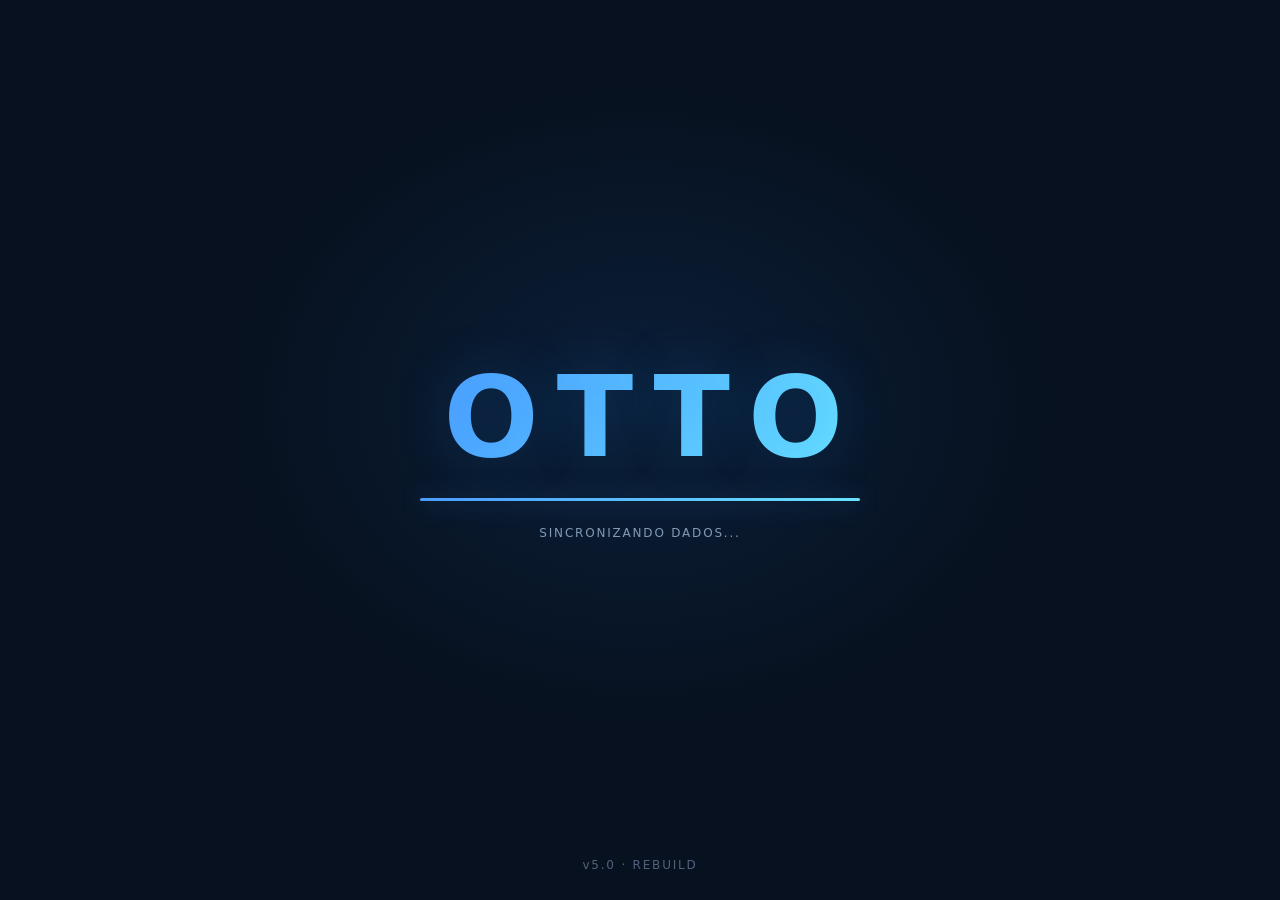
==== index.html @ 783a6fc7 "Restaura entrada web sanitizada do OTTO" ====
<!DOCTYPE html>
<html lang="pt-BR">
<head>
<meta charset="UTF-8">
<meta name="viewport" content="width=device-width, initial-scale=1">
<meta name="theme-color" content="#050812">
<title>OTTO · Assistente pessoal</title>
<style>
:root{color-scheme:dark;--bg:#050812;--line:#21304a;--text:#e8f2ff;--muted:#8ba0bc;--cyan:#2dd4ff;--blue:#168cff;--violet:#8b5cf6;--green:#44e1a2;--danger:#ff647c}
*{box-sizing:border-box}html,body{margin:0;min-height:100%;background:var(--bg);color:var(--text);font-family:system-ui,-apple-system,"Segoe UI",sans-serif}body{min-height:100vh;background:radial-gradient(ellipse at 50% -15%,#11284a 0,transparent 55%),linear-gradient(180deg,#070d1a,#03060d);overflow-x:hidden}button,input,textarea,select{font:inherit}button{color:inherit;cursor:pointer}
#boot,#activation{position:fixed;inset:0;z-index:20;display:flex;flex-direction:column;align-items:center;justify-content:center;background:#050812;transition:opacity .7s ease}.boot-title,.activation-title{font:800 clamp(3.1rem,12vw,7rem)/1 ui-monospace,monospace;letter-spacing:.22em;padding-left:.22em;background:linear-gradient(90deg,var(--cyan),var(--blue),var(--violet));color:transparent;background-clip:text;text-shadow:0 0 55px #168cff35}.boot-rule{width:min(62vw,440px);height:2px;margin:25px 0;background:linear-gradient(90deg,transparent,var(--cyan),var(--violet),transparent);animation:pulse 1.5s infinite}.boot-sync,.boot-version,.activation-hint{color:var(--muted);font:12px ui-monospace,monospace;letter-spacing:.2em}.boot-sync{animation:blink 1s steps(2,start) infinite}.boot-version{position:absolute;bottom:28px;color:#52617a}.fade{opacity:0;pointer-events:none}#activation{display:none;gap:30px}#activation.show{display:flex}
.primary{border:1px solid #45caff99;background:linear-gradient(120deg,#0876bd,#4b49b5);padding:14px 22px;border-radius:9px;font:700 13px ui-monospace,monospace;letter-spacing:.09em;box-shadow:0 0 28px #168cff32}.primary:hover{filter:brightness(1.16)}#app{display:none;max-width:1120px;margin:0 auto;padding:20px clamp(12px,3vw,34px) 32px}#app.show{display:block}#topbar{display:flex;align-items:center;gap:10px;border-bottom:1px solid var(--line);padding:4px 0 14px}.brand{font:800 19px ui-monospace,monospace;letter-spacing:.22em;color:var(--cyan);margin-right:auto}.key-wrap{display:flex;gap:7px;width:min(460px,62vw)}input,textarea,select{color:var(--text);background:#080e1a;border:1px solid var(--line);border-radius:7px;padding:10px;outline:none}input:focus,textarea:focus,select:focus{border-color:#2dd4ff88;box-shadow:0 0 0 3px #2dd4ff12}#apikey{min-width:0;flex:1;font-size:12px}.small-btn,.icon-btn,.brain-btn{background:#0c1626;border:1px solid var(--line);border-radius:7px;padding:9px 12px;color:#c8d9ef}.small-btn:hover,.icon-btn:hover,.brain-btn:hover{border-color:#2dd4ff80;color:var(--cyan)}
#hero{display:grid;justify-items:center;padding:26px 0 20px}.orb-wrap{width:164px;height:164px;display:grid;place-items:center;position:relative;cursor:pointer}.orb{width:116px;height:116px;border-radius:50%;background:radial-gradient(circle at 38% 32%,#a4f3ff 0,#39cfff 11%,#176dcc 42%,#111b65 73%,#080b1d 100%);box-shadow:0 0 27px #2dd4ff65,0 0 75px #168cff38,inset -14px -18px 32px #03081f;animation:idle 4s ease-in-out infinite}.orb-ring{position:absolute;border:1px solid #39cfff65;border-radius:50%;inset:5px;animation:spin 12s linear infinite}.orb-ring:after{content:"";position:absolute;width:8px;height:8px;background:var(--cyan);border-radius:50%;top:15%;left:14%;box-shadow:0 0 13px var(--cyan)}.orb-ring.r2{inset:18px;border-color:#9a79ff55;animation-direction:reverse;animation-duration:18s}.orb-wrap.listening .orb{animation:listen 1.3s ease-in-out infinite}.orb-wrap.thinking .orb{animation:think .55s ease-in-out infinite}.orb-wrap.speaking .orb{animation:listen .8s ease-in-out infinite}.assistant-name{margin-top:8px;font:700 15px ui-monospace,monospace;letter-spacing:.2em;color:#d9ecff}.status{margin-top:7px;color:var(--muted);font:11px ui-monospace,monospace;letter-spacing:.14em}.status.error{color:var(--danger)}
#dialog{width:min(780px,100%);min-height:74px;display:grid;gap:10px;margin:0 auto 16px}.dialog-line{padding:10px 13px;background:#0a1120b8;border-left:2px solid var(--blue);border-radius:0 7px 7px 0;color:#c4d6eb;line-height:1.5;font-size:14px;overflow-wrap:anywhere}.dialog-line.assistant{border-color:var(--violet)}#controls{display:flex;gap:8px;width:min(780px,100%);margin:0 auto 24px}.icon-btn{min-width:43px}#text-input{flex:1;min-width:0}.panel{background:linear-gradient(160deg,#0c1422ed,#080d18ed);border:1px solid var(--line);border-radius:12px;overflow:hidden}.brain-header{display:flex;align-items:center;gap:10px;flex-wrap:wrap;padding:14px 16px;border-bottom:1px solid var(--line)}.brain-title{font-weight:750;letter-spacing:.07em}.brain-sub{font-size:12px;color:var(--muted);margin-right:auto}.brain-count{font:11px ui-monospace,monospace;color:#bdd0e7}.brain-btn{font-size:17px;padding:5px 11px}#graph-container{height:min(56vw,480px);min-height:310px;width:100%;background:radial-gradient(ellipse,#0b183044,transparent 72%)}#graph-container svg{width:100%;height:100%;display:block}.edge{fill:none;stroke:url(#edgeGradient);stroke-width:1.25;opacity:.47;stroke-dasharray:5 8;animation:dash 12s linear infinite}.ray{stroke-width:1;opacity:.31}.graph-node{cursor:pointer}.node-label{fill:#e0edff;font:12px ui-monospace,monospace;text-anchor:middle}.node-dot{stroke:#d8f1ff77;stroke-width:1}.node-ring{fill:none;stroke-width:1.2;opacity:.45;transform-box:fill-box;transform-origin:center;animation:breathe 2.8s ease-in-out infinite}.core{fill:url(#coreGradient);stroke:#d3bfff;stroke-width:1;filter:url(#glow)}.core-label{font-size:23px;text-anchor:middle;dominant-baseline:central}.pulse-dot{fill:#fff;filter:url(#glow);pointer-events:none}.saved-flash{animation:flash .9s ease-in-out 3}.legend{display:flex;gap:9px 16px;flex-wrap:wrap;align-items:center;padding:12px 16px;border-top:1px solid var(--line);font-size:11px;color:var(--muted)}.legend-item{display:flex;gap:6px;align-items:center}.legend-swatch{width:8px;height:8px;border-radius:50%}.injected{margin-left:auto;color:var(--green)}.empty{padding:30px;text-align:center;color:var(--muted);font-size:13px}
#modal-overlay{position:fixed;inset:0;display:none;place-items:center;padding:18px;background:#000a;z-index:30}#modal-overlay.show{display:grid}.modal{width:min(510px,100%);max-height:92vh;overflow:auto;background:#0d1524;border:1px solid #263a57;border-radius:12px;padding:19px;box-shadow:0 25px 90px #000a}.modal h2{margin:0 0 16px;font:700 14px ui-monospace,monospace;letter-spacing:.08em}.modal label{display:block;margin:12px 0 5px;color:var(--muted);font-size:12px}.modal input,.modal textarea,.modal select{width:100%}.modal textarea{min-height:130px;resize:vertical}.modal-actions{display:flex;gap:8px;margin-top:16px}.modal-actions button{flex:1;border:1px solid var(--line);background:#111c2e;border-radius:7px;padding:10px}.modal-actions .danger{color:#ff7f91;border-color:#7b3341}.modal-actions .save{background:#0878bb;border-color:#168cff}.toast{position:fixed;bottom:18px;left:50%;transform:translate(-50%,20px);opacity:0;pointer-events:none;background:#142239;border:1px solid var(--line);border-radius:8px;padding:11px 15px;font-size:13px;transition:.2s;z-index:40;max-width:min(92vw,520px);text-align:center}.toast.show{transform:translate(-50%,0);opacity:1}
@keyframes pulse{50%{opacity:1}}@keyframes blink{50%{opacity:.2}}@keyframes idle{50%{transform:scale(1.045);filter:brightness(1.12)}}@keyframes listen{50%{transform:scale(1.11);filter:brightness(1.35)}}@keyframes think{50%{transform:scale(.94);filter:hue-rotate(35deg)}}@keyframes spin{to{transform:rotate(360deg)}}@keyframes dash{to{stroke-dashoffset:-120}}@keyframes breathe{50%{opacity:.9;transform:scale(1.24)}}@keyframes flash{50%{filter:drop-shadow(0 0 12px white);opacity:.45}}
@media(max-width:600px){#app{padding-top:12px}.brand{font-size:16px}.key-wrap{width:70vw}#savekey{padding:8px;font-size:10px}.orb-wrap{width:140px;height:140px}.orb{width:98px;height:98px}#graph-container{height:390px;min-height:300px}.brain-sub{display:none}.injected{width:100%;margin-left:0}.brain-header{gap:7px}}
@media(prefers-reduced-motion:reduce){*,*::before,*::after{animation-duration:.01ms!important;animation-iteration-count:1!important;scroll-behavior:auto!important}}
.module-tabs{display:flex;gap:6px;flex-wrap:wrap;margin:22px 0 10px}.module-tab{border:1px solid var(--line);background:#0a1220;color:var(--muted);padding:9px 12px;border-radius:7px;font:600 11px ui-monospace,monospace;letter-spacing:.05em}.module-tab.active{border-color:var(--cyan);color:var(--cyan);box-shadow:0 0 18px #168cff22}.module-panel{display:none;background:linear-gradient(160deg,#0c1422ed,#080d18ed);border:1px solid var(--line);border-radius:11px;min-height:210px;overflow:hidden;animation:panelIn .22s ease}.module-panel.active{display:block}.module-head{display:flex;align-items:center;gap:10px;padding:14px 16px;border-bottom:1px solid var(--line);flex-wrap:wrap}.module-head h2{margin:0;font:700 13px ui-monospace,monospace;letter-spacing:.07em}.module-head .hint{color:var(--muted);font-size:11px;margin-right:auto}.module-body{padding:14px 16px;max-height:540px;overflow:auto}.module-status{font-size:12px;color:var(--muted);padding:9px 12px;border:1px dashed var(--line);border-radius:7px;margin-bottom:12px}.module-status.error{color:#ff9aaa;border-color:#793c4a}.refresh-btn{border:1px solid var(--line);background:#0c1626;color:var(--muted);border-radius:6px;padding:6px 10px}.refresh-btn:hover{border-color:var(--cyan);color:var(--cyan)}.day-group{margin:12px 0 18px}.day-title{font:700 11px ui-monospace,monospace;letter-spacing:.1em;color:var(--cyan);margin:0 0 8px}.event-card{border-left:3px solid var(--blue);background:#0b1423;border-radius:0 7px 7px 0;padding:10px 12px;margin:7px 0}.event-time{font:700 12px ui-monospace,monospace;color:#dff5ff}.event-title{font-size:13px;margin-top:3px}.event-location,.event-calendar{color:var(--muted);font-size:11px;margin-top:4px}.countdown{color:var(--green);font-size:11px;margin-left:auto}.email-buckets{display:grid;gap:12px}.email-bucket{border:1px solid var(--line);border-radius:8px;overflow:hidden}.bucket-title{display:block;list-style:none;cursor:pointer;padding:9px 11px;font:700 11px ui-monospace,monospace;letter-spacing:.08em;background:#101a2a}.mail-card{border-top:1px solid #1b2940;padding:10px 12px;cursor:pointer}.mail-top{display:flex;gap:8px;align-items:center}.mail-dot{width:8px;height:8px;flex:none;border-radius:50%}.mail-sender{font-size:12px;font-weight:650}.mail-relative{font-size:10px;color:var(--muted);margin-left:auto}.mail-summary{font-size:12px;color:#ccdaeb;margin:4px 0 0 16px}.mail-detail{display:none;color:var(--muted);font-size:11px;line-height:1.5;margin:8px 0 0 16px;white-space:pre-wrap}.mail-card.expanded .mail-detail{display:block}.local-triage{font-size:9px;color:#f7c76b;border:1px solid #876f3b;border-radius:4px;padding:2px 5px;margin-left:5px}.news-section{padding:10px 0 14px;border-bottom:1px solid var(--line)}.news-section:last-child{border:0}.news-title{font:700 11px ui-monospace,monospace;color:var(--cyan);margin:0 0 8px;text-transform:uppercase}.news-item{display:grid;grid-template-columns:1fr auto;gap:3px 10px;padding:8px 9px;border-radius:6px;color:var(--text);text-decoration:none}.news-item:hover{background:#101a2a}.news-headline{font-size:12px;line-height:1.4}.news-source,.news-time{font-size:10px;color:var(--muted)}.digest-text{font-size:14px;line-height:1.7;white-space:pre-wrap}.digest-meta{font-size:10px;color:var(--muted);margin-bottom:9px}.badge{min-width:18px;height:18px;padding:0 5px;border-radius:9px;background:var(--danger);color:white;font:700 10px ui-monospace,monospace;display:inline-flex;align-items:center;justify-content:center}.badge[hidden]{display:none}.settings-overlay{position:fixed;inset:0;z-index:50;background:#000b;display:none;place-items:center;padding:15px}.settings-overlay.show{display:grid}.settings-modal{width:min(760px,100%);max-height:94vh;overflow:auto;background:#0b1321;border:1px solid #29405f;border-radius:12px;padding:18px;box-shadow:0 25px 90px #000c}.settings-modal h2{font:700 14px ui-monospace,monospace;letter-spacing:.1em;margin:0 0 13px}.settings-section{border-top:1px solid var(--line);padding:14px 0}.settings-section h3{font:700 11px ui-monospace,monospace;color:var(--cyan);letter-spacing:.08em;margin:0 0 8px}.settings-help{font-size:11px;color:var(--muted);line-height:1.55;margin:6px 0 10px}.settings-warning{font-size:11px;color:#b7c8dc;line-height:1.5;border-left:2px solid var(--blue);padding:8px 10px;background:#0c1a2a;margin:8px 0}.config-row{display:grid;grid-template-columns:1.1fr 1fr 75px auto;gap:7px;align-items:center;background:#0d1929;border:1px solid var(--line);border-radius:7px;padding:9px;margin:7px 0}.config-row.email-row{grid-template-columns:1fr 1.2fr 1.2fr 1fr 70px auto}.config-row input{width:100%;min-width:0;font-size:11px;padding:8px}.config-row input[type=color]{padding:2px;height:34px}.remove-config{background:transparent;color:#ff899a;border:1px solid #693d49;border-radius:5px;padding:6px 8px;font-size:10px}.add-config{border:1px dashed var(--line);background:transparent;color:var(--muted);border-radius:6px;padding:8px 11px;font-size:11px}.settings-grid{display:grid;grid-template-columns:repeat(2,minmax(0,1fr));gap:10px}.settings-field label{display:block;font-size:10px;color:var(--muted);margin:0 0 4px}.settings-field input,.settings-field select,.settings-field textarea{width:100%;font-size:12px}.settings-check{display:flex;gap:8px;align-items:center;font-size:12px;color:#c9d7e9;margin:7px 0}.settings-check input{accent-color:var(--cyan)}.settings-actions{display:flex;justify-content:flex-end;gap:8px;position:sticky;bottom:-18px;background:#0b1321;padding:12px 0 0}.settings-actions button{border:1px solid var(--line);background:#111d30;border-radius:6px;padding:9px 13px}.settings-actions .save-settings{background:#0878bb;border-color:#168cff}.offline-note{color:#ffadba}.digest-focus{color:var(--green);font-weight:650}@keyframes panelIn{from{opacity:0;transform:translateY(4px)}to{opacity:1;transform:translateY(0)}}
@media(max-width:700px){.config-row,.config-row.email-row{grid-template-columns:1fr 1fr}.config-row .remove-config{grid-column:2}.settings-grid{grid-template-columns:1fr}.module-tab{flex:1;text-align:center;padding:8px 5px;font-size:9px}.countdown{width:100%;margin-left:0}}
</style>
<style id="design-layer">
:root{
  --bg:#07111f;--surface:rgba(10,24,44,.82);--card:rgba(14,31,55,.78);
  --border:rgba(145,190,241,.16);--border-strong:rgba(105,177,255,.42);
  --primary:#4b9cff;--primary-dim:#183e70;--accent:#69e2ff;
  --txt:#eff7ff;--txt2:#bdd0e5;--txt3:#8199b6;
  --green:#52dda6;--red:#ff7189;--yellow:#ffd166;
  --brand:linear-gradient(120deg,var(--primary),var(--accent));
  --sp-4:4px;--sp-8:8px;--sp-12:12px;--sp-16:16px;--sp-24:24px;--sp-32:32px;--sp-52:52px;
  --radius:14px;--radius-small:10px;--line:var(--border);--text:var(--txt);--muted:var(--txt3);--cyan:var(--accent);--blue:var(--primary);--violet:#8bb4ff;--danger:var(--red);--ease:cubic-bezier(.22,1,.36,1);--dur:.22s;
  color-scheme:dark;
}
html{background:var(--bg);scroll-behavior:smooth}
body{position:relative;color:var(--txt)!important;font-family:Inter,ui-sans-serif,system-ui,-apple-system,"Segoe UI",sans-serif!important;background:radial-gradient(ellipse at 12% 8%,rgba(50,125,225,.13),transparent 36%),radial-gradient(ellipse at 86% 25%,rgba(40,175,230,.09),transparent 32%),radial-gradient(ellipse at 50% 100%,rgba(44,94,181,.1),transparent 43%),linear-gradient(155deg,#081322,#050c17 70%,#091425)!important;background-attachment:fixed!important}
body::before{content:"";position:fixed;inset:0;z-index:0;pointer-events:none;opacity:.12;background-image:radial-gradient(rgba(152,198,255,.35) .7px,transparent .7px);background-size:24px 24px;mask-image:linear-gradient(180deg,#000 0%,transparent 78%)}
#boot,#activation{background:radial-gradient(ellipse at 50% 45%,rgba(28,95,170,.18),transparent 46%),var(--bg)!important}
.boot-title,.activation-title{font-family:Inter,ui-sans-serif,system-ui,sans-serif!important;letter-spacing:.16em;background:var(--brand)!important;background-clip:text!important}
.boot-rule{height:3px;border-radius:999px;background:var(--brand)!important;box-shadow:0 0 26px rgba(75,156,255,.45)}
.boot-sync,.boot-version,.activation-hint{font-family:Inter,ui-sans-serif,system-ui,sans-serif!important;letter-spacing:.15em}
.primary,.small-btn,.icon-btn,.brain-btn,.refresh-btn,.module-tab,.add-config,.modal-actions button{font-family:inherit!important;transition:transform var(--dur) var(--ease),border-color var(--dur) ease,background var(--dur) ease,color var(--dur) ease,box-shadow var(--dur) ease!important}
button:hover,.primary:hover{transform:translateY(-1px);box-shadow:0 8px 22px rgba(0,0,0,.22)}
button:active{transform:translateY(0) scale(.985)}
:focus-visible{outline:2px solid var(--accent)!important;outline-offset:3px!important}
::selection{background:rgba(75,156,255,.35);color:var(--txt)}
::-webkit-scrollbar{width:9px;height:9px}
::-webkit-scrollbar-track{background:rgba(7,17,31,.55)}
::-webkit-scrollbar-thumb{background:rgba(105,157,218,.38);border:2px solid transparent;background-clip:padding-box;border-radius:999px}
#app{position:relative;z-index:1;display:none;grid-template-columns:minmax(190px,220px) minmax(0,1fr);grid-auto-flow:row;gap:var(--sp-16);width:min(100%,1440px);max-width:1440px;margin:0 auto;padding:var(--sp-24) clamp(14px,3vw,40px) 48px}
#app.show{display:grid!important}
#topbar{grid-column:1/-1;position:sticky;top:10px;z-index:12;display:flex;align-items:center;gap:var(--sp-12);padding:var(--sp-12) var(--sp-16);border:1px solid var(--border)!important;border-radius:var(--radius);background:rgba(8,20,37,.84);backdrop-filter:blur(22px);box-shadow:0 8px 28px rgba(0,0,0,.22),inset 0 1px rgba(255,255,255,.06)}
.brand{font-family:inherit!important;font-size:17px!important;font-weight:800!important;letter-spacing:.24em!important;background:var(--brand);background-clip:text;color:transparent!important}
.key-wrap{width:min(460px,48vw);gap:var(--sp-8)}
input,textarea,select{color:var(--txt)!important;background:rgba(6,16,30,.72)!important;border:1px solid var(--border)!important;border-radius:var(--radius-small)!important;padding:11px 13px!important;transition:border-color var(--dur) ease,box-shadow var(--dur) ease!important}
input:focus,textarea:focus,select:focus{border-color:var(--border-strong)!important;box-shadow:0 0 0 3px rgba(75,156,255,.12)!important}
input::placeholder,textarea::placeholder{color:var(--txt3)!important}
.small-btn,.icon-btn,.brain-btn,.refresh-btn,.add-config,.modal-actions button{color:var(--txt2)!important;background:rgba(16,35,61,.76)!important;border:1px solid var(--border)!important;border-radius:var(--radius-small)!important}
.small-btn:hover,.icon-btn:hover,.brain-btn:hover,.refresh-btn:hover,.add-config:hover{color:var(--txt)!important;border-color:var(--border-strong)!important;background:rgba(30,67,110,.68)!important}
.badge{background:var(--primary)!important;color:#04101d!important}
#hero{grid-column:1/-1;padding:var(--sp-32) 0 var(--sp-16)}
.orb-wrap{filter:drop-shadow(0 0 24px rgba(75,156,255,.18))}
.orb{background:radial-gradient(circle at 36% 28%,#e9fbff 0,#8ee8ff 9%,#4b9cff 33%,#174c9a 62%,#08162f 100%)!important;box-shadow:0 0 32px rgba(75,156,255,.48),0 0 95px rgba(39,129,245,.22),inset -14px -18px 32px rgba(2,9,22,.72)!important}
.orb-ring{border-color:rgba(105,226,255,.52)!important}
.orb-ring.r2{border-color:rgba(75,156,255,.42)!important}
.assistant-name{font-family:inherit!important;letter-spacing:.24em!important}
.status{font-family:inherit!important;font-size:11px!important;letter-spacing:.13em!important;color:var(--txt3)!important}
.status.error{color:var(--red)!important}
#dialog,#controls{grid-column:1/-1}
.dialog-line{background:rgba(12,27,48,.78)!important;border-left:2px solid var(--primary)!important;border-radius:0 var(--radius-small) var(--radius-small) 0!important;color:var(--txt2)!important;backdrop-filter:blur(12px)}
.dialog-line.assistant{border-color:var(--accent)!important}
.panel,.module-panel,.settings-modal{background:linear-gradient(155deg,rgba(17,35,59,.82),rgba(8,19,34,.86))!important;border:1px solid var(--border)!important;border-radius:var(--radius)!important;box-shadow:0 12px 34px rgba(0,0,0,.27),inset 0 1px rgba(255,255,255,.055)!important;backdrop-filter:blur(18px)}
.brain-header,.module-head{padding:var(--sp-16) var(--sp-16)!important;border-bottom:1px solid var(--border)!important;background:linear-gradient(100deg,rgba(41,91,146,.08),transparent)}
.brain-title{font-size:13px;letter-spacing:.12em!important}
.brain-sub,.hint,.module-status,.settings-help{color:var(--txt3)!important}
.brain-count,.countdown{font-family:ui-monospace,SFMono-Regular,Consolas,monospace!important;font-variant-numeric:tabular-nums;color:var(--accent)!important}
.brain-btn{min-width:38px}
#graph-container{background:radial-gradient(ellipse,rgba(38,102,175,.13),transparent 72%)!important}
.legend{border-top:1px solid var(--border)!important;color:var(--txt3)!important}
.injected{color:var(--green)!important}
.module-tabs{grid-column:1;grid-row:auto;display:flex!important;flex-direction:column;align-self:start;gap:var(--sp-8)!important;position:sticky;top:88px;padding:var(--sp-12);border:1px solid var(--border);border-radius:var(--radius);background:var(--surface);box-shadow:0 10px 28px rgba(0,0,0,.22),inset 0 1px rgba(255,255,255,.05);backdrop-filter:blur(18px)}
.module-tab{width:100%;min-height:44px;display:flex;align-items:center;gap:var(--sp-8);padding:var(--sp-12)!important;text-align:left!important;color:var(--txt2)!important;background:transparent!important;border:1px solid transparent!important;border-radius:var(--radius-small)!important;font-size:12px!important;font-weight:700;letter-spacing:.08em}
.module-tab:hover{background:rgba(65,133,211,.12)!important;color:var(--txt)!important}
.module-tab.active{color:var(--txt)!important;background:linear-gradient(105deg,rgba(75,156,255,.2),rgba(105,226,255,.08))!important;border-color:rgba(105,177,255,.2)!important;box-shadow:inset 2px 0 var(--primary)!important}
.module-panel.active{grid-column:2;grid-row:auto;min-width:0;align-self:stretch;animation:otto-panel-in .45s var(--ease) both}
.module-head{display:flex;align-items:center;gap:var(--sp-12);flex-wrap:wrap}
.module-head h2{font-size:13px!important;letter-spacing:.12em!important}
.module-body{padding:var(--sp-16)!important}
.module-status{padding:var(--sp-16)!important}
.email-card,.news-card,.mail-card,.agenda-card,.event-card,.digest-card{border-color:var(--border)!important;border-radius:var(--radius-small)!important;background:rgba(8,20,37,.48)!important}
#settings-overlay,#modal-overlay{background:rgba(1,7,15,.74)!important;backdrop-filter:blur(8px)}
.settings-modal,.modal{color:var(--txt)!important;background:linear-gradient(155deg,#102440,#091524)!important;border-color:var(--border-strong)!important;border-radius:18px!important;box-shadow:0 24px 80px rgba(0,0,0,.56),inset 0 1px rgba(255,255,255,.06)!important}
.settings-modal h2,.modal h2{letter-spacing:.1em!important}
.settings-section{border-color:var(--border)!important;background:rgba(5,15,28,.34)!important;border-radius:var(--radius-small)!important}
.settings-section h3{color:var(--accent)!important;letter-spacing:.13em}
.settings-warning{border-left-color:var(--yellow)!important;color:var(--txt2)!important}
.toast{background:#102440!important;border-color:var(--border-strong)!important;color:var(--txt)!important}
@keyframes otto-panel-in{from{opacity:0;transform:translateY(10px)}to{opacity:1;transform:translateY(0)}}
@keyframes face-aurora{to{transform:rotate(360deg)}}
@keyframes face-ring-a{to{transform:rotate(360deg)}}
@keyframes face-ring-b{to{transform:rotate(-360deg)}}
@keyframes face-breathe{0%,100%{transform:scale(.96);filter:brightness(.96)}50%{transform:scale(1.05);filter:brightness(1.2)}}
@keyframes face-scan{to{background-position:0 100%}}
#faceMode{--face-glow:rgba(75,156,255,.46);position:fixed;inset:0;z-index:1000;display:flex;flex-direction:column;overflow:auto;isolation:isolate;opacity:0;visibility:hidden;pointer-events:none;color:var(--txt);background:radial-gradient(ellipse at 50% 48%,rgba(15,65,125,.29),transparent 42%),radial-gradient(ellipse at 50% 100%,rgba(9,38,81,.24),transparent 48%),var(--bg);transition:opacity .35s ease,visibility .35s ease}
#faceMode.on{opacity:1;visibility:visible;pointer-events:auto}
#faceMode::before,#faceMode::after{content:"";position:absolute;inset:0;pointer-events:none}
#faceMode::before{z-index:-2;background:conic-gradient(from 0deg at 50% 46%,transparent 0 20%,rgba(50,130,255,.13) 27%,rgba(94,224,255,.12) 33%,transparent 43% 68%,rgba(52,130,245,.1) 77%,transparent 88%);filter:blur(55px);animation:face-aurora 90s linear infinite}
#faceMode::after{z-index:5;opacity:.13;background:repeating-linear-gradient(0deg,transparent 0 3px,rgba(142,194,255,.2) 4px,transparent 5px);background-size:100% 7px;mix-blend-mode:screen}
.face-frame{position:relative;z-index:2;min-height:100vh;display:flex;flex-direction:column;padding:clamp(16px,2vw,30px);gap:var(--sp-16)}
.face-corner{position:absolute;width:25px;height:25px;border-color:var(--accent);opacity:.68;pointer-events:none}
.face-corner.tl{left:12px;top:12px;border-left:1px solid;border-top:1px solid}.face-corner.tr{right:12px;top:12px;border-right:1px solid;border-top:1px solid}
.face-corner.bl{left:12px;bottom:12px;border-left:1px solid;border-bottom:1px solid}.face-corner.br{right:12px;bottom:12px;border-right:1px solid;border-bottom:1px solid}
.face-top{display:flex;align-items:center;gap:var(--sp-16);padding:var(--sp-8) var(--sp-12);min-height:58px}
.face-brand{margin-right:auto;color:var(--accent);font-size:14px;font-weight:800;letter-spacing:.34em;text-shadow:0 0 24px rgba(105,226,255,.42)}
.face-clock{font:600 clamp(24px,3vw,36px)/1 ui-monospace,SFMono-Regular,Consolas,monospace;font-variant-numeric:tabular-nums;letter-spacing:.06em;color:var(--txt)}
.face-date{color:var(--txt3);font-size:11px;letter-spacing:.09em;text-transform:capitalize}
.face-close{border:1px solid var(--border);border-radius:var(--radius-small);padding:9px 12px;background:rgba(14,33,58,.7);color:var(--txt2);cursor:pointer}
.face-layout{flex:1;display:grid;grid-template-columns:minmax(190px,.83fr) minmax(330px,1.25fr) minmax(190px,.83fr);gap:clamp(16px,2.2vw,34px);align-items:center;max-width:1500px;width:100%;margin:0 auto}
.face-panel{padding:var(--sp-16);border:1px solid var(--border);border-radius:var(--radius);background:linear-gradient(155deg,rgba(20,43,71,.54),rgba(7,19,34,.7));backdrop-filter:blur(16px);box-shadow:0 12px 32px rgba(0,0,0,.22),inset 0 1px rgba(255,255,255,.05)}
.face-panel+.face-panel{margin-top:var(--sp-12)}
.face-panel-title{display:flex;align-items:center;gap:var(--sp-8);margin:0 0 var(--sp-12);font-size:10px;font-weight:800;letter-spacing:.18em;color:var(--txt3)}
.face-panel-title::before{content:"";width:6px;height:6px;border-radius:50%;background:var(--accent);box-shadow:0 0 12px var(--face-glow)}
.face-metric{display:flex;justify-content:space-between;gap:10px;align-items:center;margin:9px 0;color:var(--txt3);font:10px ui-monospace,SFMono-Regular,Consolas,monospace;letter-spacing:.07em}
.face-metric strong{color:var(--txt2);font-size:11px;font-weight:600;font-variant-numeric:tabular-nums}
.face-bar{height:3px;margin-top:6px;overflow:hidden;border-radius:999px;background:rgba(126,170,220,.12)}
.face-bar i{display:block;height:100%;width:22%;border-radius:inherit;background:var(--brand);box-shadow:0 0 12px var(--face-glow);transition:width .8s ease}
.face-status-line{display:flex;align-items:center;gap:9px;margin:10px 0;color:var(--txt2);font-size:11px}
.face-dot{width:7px;height:7px;border-radius:50%;background:var(--yellow);box-shadow:0 0 10px currentColor;flex:none}
.face-dot.ok{background:var(--green)}.face-dot.warn{background:var(--yellow)}.face-dot.off{background:var(--red)}
.face-status-line small{margin-left:auto;color:var(--txt3);font:9px ui-monospace,SFMono-Regular,Consolas,monospace;letter-spacing:.08em}
.face-logs{display:grid;gap:7px;max-height:116px;overflow:hidden}
.face-log{color:var(--txt3);font:9px/1.4 ui-monospace,SFMono-Regular,Consolas,monospace;white-space:nowrap;text-overflow:ellipsis;overflow:hidden}
.face-log time{color:var(--primary);margin-right:7px}
.face-feed{display:grid;gap:8px}
.face-feed-item{color:var(--txt2);font-size:10px;line-height:1.4;display:-webkit-box;-webkit-line-clamp:2;-webkit-box-orient:vertical;overflow:hidden}
.face-feed-empty{color:var(--txt3);font-size:10px;font-style:italic}
.face-center{display:flex;flex-direction:column;align-items:center;text-align:center;min-width:0}
.face-orb-button{position:relative;width:min(31vw,350px);aspect-ratio:1;border:0;background:transparent;cursor:pointer;display:grid;place-items:center;isolation:isolate;filter:drop-shadow(0 0 30px var(--face-glow))}
.face-orb-button::before{content:"";position:absolute;inset:4%;border-radius:50%;background:conic-gradient(from 0deg,transparent 0 11%,rgba(105,226,255,.1) 17%,var(--primary) 22%,transparent 29% 48%,rgba(75,156,255,.82) 54%,transparent 64% 80%,rgba(105,226,255,.7) 87%,transparent 93%);mask:radial-gradient(farthest-side,transparent calc(100% - 2px),#000 calc(100% - 1px));animation:face-ring-a 9s linear infinite}
.face-ring{position:absolute;inset:12%;border-radius:50%;background:conic-gradient(from 190deg,transparent,rgba(75,156,255,.8),rgba(105,226,255,.08),transparent 60%);mask:radial-gradient(farthest-side,transparent calc(100% - 2px),#000 calc(100% - 1px));animation:face-ring-b 15s linear infinite}
.face-ring.r3{inset:20%;animation:face-ring-a 24s linear infinite;border:1px solid rgba(106,181,255,.1)}
.face-core{position:absolute;inset:31%;border-radius:50%;background:radial-gradient(circle at 35% 28%,#e7faff 0 2%,#93e8ff 9%,var(--primary) 34%,#1555a4 66%,#07172e 100%);box-shadow:0 0 34px var(--face-glow),0 0 100px rgba(46,124,237,.3),inset -12px -15px 25px rgba(0,0,0,.55);animation:face-breathe 4.5s ease-in-out infinite}
#faceParticles{position:absolute;inset:8%;width:84%;height:84%;z-index:1;pointer-events:none}
.face-state{margin-top:var(--sp-8);font-size:clamp(18px,2vw,25px);font-weight:700;letter-spacing:.36em;color:var(--accent);text-shadow:0 0 22px var(--face-glow)}
.face-caption{min-height:42px;max-width:430px;margin-top:var(--sp-12);color:var(--txt2);font-size:13px;line-height:1.55}
.face-hint{margin-top:var(--sp-8);color:var(--txt3);font:9px ui-monospace,SFMono-Regular,Consolas,monospace;letter-spacing:.08em}
#faceMode[data-s="listening"]{--face-glow:rgba(105,226,255,.7)}
#faceMode[data-s="listening"] .face-orb-button::before{animation-duration:4s}
#faceMode[data-s="listening"] .face-ring{animation-duration:7s}
#faceMode[data-s="thinking"]{--face-glow:rgba(75,156,255,.85)}
#faceMode[data-s="thinking"] .face-core{animation-duration:1.5s}
#faceMode[data-s="thinking"] .face-ring{animation-duration:4s}
#faceMode[data-s="speaking"]{--face-glow:rgba(122,199,255,.72)}
#faceMode[data-s="speaking"] .face-core{animation-duration:2.5s}
.face-bottom{display:flex;align-items:center;justify-content:space-between;gap:var(--sp-16);max-width:1500px;width:100%;margin:0 auto;padding:var(--sp-12) var(--sp-16);border-top:1px solid var(--border);color:var(--txt3);font:10px ui-monospace,SFMono-Regular,Consolas,monospace;letter-spacing:.06em}
@media(max-width:960px){#app{grid-template-columns:minmax(160px,190px) minmax(0,1fr);padding:var(--sp-16)}.face-layout{grid-template-columns:minmax(150px,.75fr) minmax(280px,1.2fr) minmax(150px,.75fr);gap:var(--sp-12)}.face-orb-button{width:min(34vw,310px)}.face-panel{padding:var(--sp-12)}}
@media(max-width:700px){#app{grid-template-columns:minmax(0,1fr);gap:var(--sp-12);padding:var(--sp-12) 14px 32px}#topbar{position:relative;top:0;flex-wrap:wrap}.key-wrap{order:3;width:100%}#hero{padding:var(--sp-24) 0 var(--sp-12)}#controls{margin-bottom:var(--sp-16)}.module-tabs{grid-column:1;grid-row:auto;position:sticky;top:0;z-index:10;flex-direction:row;overflow-x:auto;padding:var(--sp-8);scrollbar-width:none}.module-tabs::-webkit-scrollbar{display:none}.module-tab{width:auto;min-width:max-content;min-height:40px;padding:9px 11px!important;font-size:10px!important}.module-panel.active{grid-column:1;grid-row:auto}.brain-header{gap:var(--sp-8)!important}.brain-sub{display:none}.face-frame{padding:12px;gap:var(--sp-12)}.face-top{padding:var(--sp-8);gap:var(--sp-8);flex-wrap:wrap}.face-date{width:100%;order:3;text-align:right}.face-layout{grid-template-columns:minmax(0,1fr);align-content:start;gap:var(--sp-12)}.face-center{grid-column:1;grid-row:1;padding:var(--sp-8) 0}.face-left{grid-column:1;grid-row:2}.face-right{grid-column:1;grid-row:3}.face-panel+.face-panel{margin-top:var(--sp-8)}.face-orb-button{width:min(72vw,300px)}.face-bottom{padding:var(--sp-8);font-size:8px}.face-close{padding:8px}.face-caption{font-size:12px}}
@media(max-width:390px){#app{padding-inline:10px}.brand{font-size:15px!important}.small-btn{padding:8px}.face-clock{font-size:24px}.face-state{font-size:17px}.face-orb-button{width:min(68vw,260px)}.face-panel{padding:var(--sp-12)}.face-bottom{flex-wrap:wrap;justify-content:center}}
@media(prefers-reduced-motion:reduce){*,*::before,*::after{scroll-behavior:auto!important;animation-duration:.01ms!important;animation-iteration-count:1!important;transition-duration:.01ms!important}}
</style>
</head>
<body>
<section id="boot" aria-label="Inicialização do OTTO"><div class="boot-title">OTTO</div><div class="boot-rule"></div><div class="boot-sync">SINCRONIZANDO DADOS...</div><div class="boot-version">v5.0 · REBUILD</div></section>
<section id="activation" aria-label="Ativação do OTTO"><div class="activation-title">OTTO</div><button id="activate-btn" class="primary">► ATIVAR SISTEMA</button><div class="activation-hint">CLIQUE PARA INICIAR</div></section>
<main id="app">
<header id="topbar"><div class="brand">OTTO</div><div class="key-wrap"><input id="apikey" type="password" autocomplete="off" aria-label="Anthropic API key" placeholder="Cole sua Anthropic API key"><button id="savekey" class="small-btn">SALVAR</button></div><button id="settings-btn" class="small-btn" title="Configurações">⚙</button><span id="action-badge" class="badge" hidden title="E-mails de ação não lidos"></span><button id="face-open-btn" type="button" class="small-btn" onclick="faceModeToggle()" aria-controls="faceMode" aria-label="Abrir a tela FACE">🛰 FACE</button></header>
<section id="hero"><div id="orb-wrap" class="orb-wrap" role="button" tabindex="0" aria-label="Ativar escuta para o próximo comando"><div class="orb-ring r1"></div><div class="orb-ring r2"></div><div id="orb" class="orb"></div></div><div class="assistant-name">OTTO</div><div id="status" class="status">AGUARDANDO ATIVAÇÃO</div></section>
<section id="dialog" aria-live="polite"><div id="user-line" class="dialog-line" hidden></div><div id="assistant-line" class="dialog-line assistant" hidden></div></section>
<section id="controls"><button id="mic-btn" class="icon-btn" title="Ligar ou desligar o microfone" aria-label="Microfone">🎙</button><input id="text-input" type="text" placeholder="ou digite e tecle Enter" aria-label="Digite um comando"><button id="send-btn" class="icon-btn" title="Enviar comando" aria-label="Enviar">➤</button><button id="stop-btn" class="icon-btn" title="Interromper a fala" aria-label="Interromper fala">⏹</button></section>
<section class="panel" aria-label="Second Brain"><header class="brain-header"><div class="brain-title">🧠 SECOND BRAIN</div><div class="brain-sub">contexto vivo conectado ao OTTO</div><div id="brain-count" class="brain-count"></div><button id="add-note-btn" class="brain-btn" title="Criar nota">+</button><button id="reload-btn" class="brain-btn" title="Recarregar notas">⟳</button></header><div id="graph-container" aria-label="Grafo de notas"></div><div id="legend" class="legend"></div></section>
<section class="module-tabs" role="tablist" aria-label="Centrais do OTTO">
<button class="module-tab active" data-module="agenda">🗓 AGENDA</button><button class="module-tab" data-module="emails">✉ E-MAILS <span id="email-badge" class="badge" hidden>0</span></button><button class="module-tab" data-module="news">▤ NOTÍCIAS</button><button class="module-tab" data-module="digest">☀ DIGEST</button>
</section>
<section id="module-agenda" class="module-panel active"><header class="module-head"><h2>🗓 CENTRAL DE AGENDA</h2><span class="hint">hoje + próximos 7 dias</span><span id="next-countdown" class="countdown"></span><button class="refresh-btn" id="agenda-refresh">↻ Atualizar</button></header><div class="module-body"><div id="agenda-status" class="module-status">As agendas serão carregadas quando você abrir este painel.</div><div id="agenda-content"></div></div></section>
<section id="module-emails" class="module-panel"><header class="module-head"><h2>✉ CENTRAL DE E-MAILS</h2><span id="emails-status-inline" class="hint">triagem local/API</span><button class="refresh-btn" id="emails-refresh">↻ Atualizar</button></header><div class="module-body"><div id="emails-status" class="module-status">Configure uma conta no painel ⚙.</div><div id="emails-content"></div></div></section>
<section id="module-news" class="module-panel"><header class="module-head"><h2>▤ RADAR DE NOTÍCIAS</h2><span class="hint">fontes gratuitas · Google News RSS</span><button class="refresh-btn" id="news-refresh">↻ Atualizar</button></header><div class="module-body"><div id="news-status" class="module-status">Tecnologia e economia · Brasil</div><div id="news-content"></div></div></section>
<section id="module-digest" class="module-panel"><header class="module-head"><h2>☀ MORNING DIGEST</h2><span class="hint">agenda · ação · notícias · foco</span><button class="refresh-btn" id="digest-btn">▶ Gerar briefing</button></header><div class="module-body"><div id="digest-status" class="module-status">Diga “bom dia” ao OTTO ou gere seu briefing agora.</div><div id="digest-content" class="digest-text"></div></div></section>
</main>
<div id="settings-overlay" class="settings-overlay" role="dialog" aria-modal="true" aria-labelledby="settings-title"><div class="settings-modal"><h2 id="settings-title">⚙ CONFIGURAÇÕES DO OTTO</h2>
<section class="settings-section"><h3>AGENDA</h3><p class="settings-help">Google Agenda no computador → ⚙ Configurações → escolha a agenda à esquerda → “Integrar agenda” → copie o “Endereço secreto em formato iCal”.</p><p class="settings-warning">Este link dá acesso de leitura à agenda. Ele fica salvo só no seu navegador e nunca é enviado para a IA.</p><div id="calendar-config-list"></div><button id="add-calendar" class="add-config">+ adicionar agenda</button><div class="settings-grid" style="margin-top:10px"><div class="settings-field"><label for="agenda-days">Janela da agenda</label><select id="agenda-days"><option value="0">Só hoje</option><option value="7">Hoje + próximos 7 dias</option></select></div><div class="settings-field"><label for="agenda-timezone">Fuso horário (IANA)</label><input id="agenda-timezone" placeholder="detectado pelo navegador"></div></div></section>
<section class="settings-section"><h3>E-MAILS</h3><p class="settings-help">Gmail: ative a verificação em 2 etapas em myaccount.google.com/security; depois crie uma senha de app em myaccount.google.com/apppasswords e cole a senha exclusiva de 16 letras.</p><p class="settings-warning">Sua senha de app fica no navegador e é enviada apenas à antena local e ao provedor. Remetente, assunto e um trecho do e-mail podem ser enviados à Anthropic para triagem. O OTTO só lê: nunca envia, responde, apaga ou marca mensagens.</p><div id="email-config-list"></div><button id="add-email" class="add-config">+ adicionar conta</button><div class="settings-grid" style="margin-top:10px"><div class="settings-field"><label for="email-count">E-mails recentes por conta</label><input id="email-count" type="number" min="1" max="50"></div><div class="settings-field"><label for="email-interval">Atualização (minutos)</label><input id="email-interval" type="number" min="1" max="240"></div></div></section>
<section class="settings-section"><h3>NOTÍCIAS</h3><div class="settings-grid"><div class="settings-field"><label for="news-topics">Assuntos (um por linha)</label><textarea id="news-topics" rows="4"></textarea></div><div><div class="settings-field"><label for="news-count">Manchetes por assunto</label><input id="news-count" type="number" min="1" max="15"></div><div class="settings-field" style="margin-top:8px"><label for="news-interval">Atualização (minutos)</label><input id="news-interval" type="number" min="5" max="1440"></div></div></div></section>
<section class="settings-section"><h3>MORNING DIGEST</h3><div class="settings-grid"><div class="settings-field"><label for="digest-city">Cidade para previsão do tempo</label><input id="digest-city"></div><div class="settings-field"><label for="digest-length">Duração</label><select id="digest-length"><option value="curto">Curto · ~30 segundos</option><option value="medio">Médio · ~1 minuto</option></select></div></div><label class="settings-check"><input id="digest-weather" type="checkbox"> Incluir previsão do tempo</label><label class="settings-check"><input id="digest-speak" type="checkbox"> Ler o briefing em voz alta</label><div class="settings-field"><label for="digest-volume">Volume da voz</label><input id="digest-volume" type="range" min="0" max="1" step=".1"></div><label class="settings-check"><input id="digest-auto" type="checkbox"> Gerar na primeira ativação do dia</label><label class="settings-check"><input id="digest-voice" type="checkbox"> Comando de voz “bom dia”</label><label class="settings-check"><input id="digest-click" type="checkbox"> Botão DIGEST</label></section>
<section class="settings-section"><h3>MOTOR E ECONOMIA</h3><div class="settings-grid"><div class="settings-field"><label for="model-select">Modelo</label><select id="model-select"><option value="claude-haiku-4-5-20251001">ECONÔMICO · Haiku</option><option value="claude-sonnet-5">EQUILIBRADO · Sonnet</option><option value="claude-opus-4-8">MÁXIMO · Opus</option></select></div><div><label class="settings-check"><input id="economy-mode" type="checkbox"> Ativar Modo Economia</label><p class="settings-help">Respostas locais, cache de notícias, uma triagem por lote e digest diário compacto.</p></div></div></section>
<div class="settings-actions"><button id="settings-close">Fechar</button><button id="settings-save" class="save-settings">Salvar configurações</button></div></div></div>
<div id="modal-overlay" role="dialog" aria-modal="true" aria-labelledby="modal-title"><form id="note-form" class="modal"><h2 id="modal-title">NOTA DO SECOND BRAIN</h2><input id="note-id" type="hidden"><label for="note-title">Título</label><input id="note-title" maxlength="50" required><label for="note-area">Área</label><select id="note-area"><option value="metas">Metas</option><option value="trabalho">Carreira</option><option value="projetos">Projetos</option><option value="financas">Finanças</option><option value="aprendizado">Aprendizado</option><option value="saude">Saúde</option><option value="relacoes">Relações</option><option value="meta">Núcleo</option></select><label for="note-body">Conteúdo</label><textarea id="note-body" required></textarea><div class="modal-actions"><button type="button" id="modal-cancel">Cancelar</button><button type="button" id="modal-delete" class="danger">Excluir</button><button type="submit" class="save">Salvar</button></div></form></div>
<div id="toast" class="toast" role="status"></div>
<script>
"use strict";
(() => {
  const CONFIG={name:"OTTO",address:"senhor",themeColor:"azul reator",persona:"mordomo europeu formal, cortês e perspicaz, com um toque sutil de sarcasmo",wakeWord:"ola otto",voiceGender:"masculina",model:"claude-haiku-4-5-20251001"};
  const AREA={metas:{label:"Metas",color:"#fbbf24"},trabalho:{label:"Carreira",color:"#ff5547"},projetos:{label:"Projetos",color:"#8b7cff"},financas:{label:"Finanças",color:"#f7931a"},aprendizado:{label:"Aprendizado",color:"#2dd4ff"},saude:{label:"Saúde",color:"#10b981"},relacoes:{label:"Relações",color:"#ec4899"},meta:{label:"Núcleo",color:"#8a90a6"}};
  const DEFAULT_NOTES=[];
  const $=id=>document.getElementById(id);
  const el={boot:$("boot"),activation:$("activation"),app:$("app"),activate:$("activate-btn"),status:$("status"),orb:$("orb-wrap"),user:$("user-line"),answer:$("assistant-line"),key:$("apikey"),saveKey:$("savekey"),input:$("text-input"),send:$("send-btn"),mic:$("mic-btn"),stop:$("stop-btn"),graph:$("graph-container"),legend:$("legend"),count:$("brain-count"),modal:$("modal-overlay"),form:$("note-form"),noteId:$("note-id"),title:$("note-title"),area:$("note-area"),body:$("note-body"),delete:$("modal-delete"),toast:$("toast")};
  let NOTES=loadNotes(),recognition=null,listening=false,busy=false,awaitingCommand=false,history=[],chosenVoice=null,graphAnimation=0,toastTimer=0,lastSavedId="";
  function loadNotes(){
    let saved=[];try{const raw=localStorage.getItem("otto_notes")||localStorage.getItem("jarvis_notes"),parsed=raw?JSON.parse(raw):[];if(Array.isArray(parsed))saved=parsed.filter(n=>n&&typeof n.id==="string"&&AREA[n.area]&&typeof n.title==="string"&&typeof n.body==="string");}catch(_){}
    let seedDone=false;try{seedDone=localStorage.getItem("otto_interview_seed_v1")==="done";}catch(_){}if(seedDone)return saved;
    const legacy=new Set(["voce","metas-longo","carreira","proj-achadinho","proj-scraper","proj-gestorx","proj-scanner","financas","aprendizado","saude"]);
    const custom=saved.filter(n=>!legacy.has(n.id)&&n.id!=="metas-curto"&&n.id!=="relacoes");
    const merged=custom.concat(DEFAULT_NOTES.map(n=>({...n})));try{localStorage.setItem("otto_notes",JSON.stringify(merged));localStorage.setItem("otto_interview_seed_v1","done");}catch(_){}return merged;
  }
  function saveNotes(){try{localStorage.setItem("otto_notes",JSON.stringify(NOTES));}catch(_){toast("Não consegui salvar as notas neste navegador.");}}
  function normalize(text){return String(text||"").toLocaleLowerCase("pt-BR").normalize("NFD").replace(/[\u0300-\u036f]/g,"").replace(/[^a-z0-9\s]/g," ").replace(/\s+/g," ").trim();}
  function esc(text){return String(text).replace(/[&<>"']/g,c=>({"&":"&amp;","<":"&lt;",">":"&gt;",'"':"&quot;","'":"&#39;"}[c]));}
  function toast(message){el.toast.textContent=message;el.toast.classList.add("show");clearTimeout(toastTimer);toastTimer=setTimeout(()=>el.toast.classList.remove("show"),3600);}
  function status(text,state){el.status.textContent=text;el.status.className="status"+(state==="error"?" error":"");el.orb.classList.toggle("thinking",state==="thinking");el.orb.classList.toggle("speaking",state==="speaking");el.orb.classList.toggle("listening",state==="listening");}
  function showLine(element,text){element.textContent=text;element.hidden=!text;}
  function chooseVoice(){if(!("speechSynthesis"in window))return;const voices=speechSynthesis.getVoices(),pt=voices.filter(v=>/^pt[-_]/i.test(v.lang));chosenVoice=pt.find(v=>/br/i.test(v.lang)&&/male|mascul|daniel|ricardo|antonio|jorge/i.test(v.name))||pt.find(v=>/br/i.test(v.lang))||pt[0]||null;}
  if("speechSynthesis"in window){chooseVoice();speechSynthesis.onvoiceschanged=chooseVoice;}
  function stopRecognition(){if(recognition)try{recognition.stop();}catch(_){}}
  function startRecognition(){if(!listening||busy||!recognition||document.hidden)return;try{recognition.start();}catch(error){if(error&&error.name!=="InvalidStateError")console.warn("Falha ao iniciar reconhecimento:",error);}}
  function ensureRecognition(){
    if(recognition||!("SpeechRecognition"in window||"webkitSpeechRecognition"in window))return;
    const SR=window.SpeechRecognition||window.webkitSpeechRecognition;recognition=new SR();recognition.lang="pt-BR";recognition.continuous=true;recognition.interimResults=false;
    recognition.onresult=event=>{const result=event.results[event.results.length-1];if(result&&result.isFinal&&!busy)handleSpeech(result[0].transcript);};
    recognition.onerror=event=>{if(event.error==="not-allowed"||event.error==="service-not-allowed"){listening=false;status("MICROFONE SEM PERMISSÃO","error");toast("Permita o uso do microfone nas configurações do navegador.");speak("Senhor, o navegador não liberou o microfone. Verifique a permissão do site.");}else if(event.error!=="no-speech"&&event.error!=="aborted")toast("O reconhecimento de voz falhou. Tente novamente ou digite seu comando.");};
    recognition.onend=()=>{if(listening&&!busy){status("OUVINDO · DIGA “OLÁ OTTO”","listening");setTimeout(startRecognition,250);}};
  }
  function speak(text){
    if(!("speechSynthesis"in window)||!text){busy=false;if(listening)startRecognition();return;}
    busy=true;stopRecognition();speechSynthesis.cancel();const u=new SpeechSynthesisUtterance(text);u.lang="pt-BR";if(chosenVoice)u.voice=chosenVoice;u.rate=.98;u.pitch=.92;try{u.volume=Number(localStorage.getItem("jarvis_tts_volume")||0.5);}catch(_){u.volume=.5;}status("FALANDO","speaking");
    u.onend=u.onerror=()=>{busy=false;if(listening){status("OUVINDO · DIGA “OLÁ OTTO”","listening");startRecognition();}else status("OCIOSO");};speechSynthesis.speak(u);
  }
  function handleSpeech(raw){if(busy)return;if(!awaitingCommand){if(normalize(raw).includes(CONFIG.wakeWord)){awaitingCommand=true;status("AGUARDANDO COMANDO","listening");speak("Às suas ordens, senhor. Pode prosseguir.");}return;}awaitingCommand=false;sendCommand(raw);}
  function enableListening(){ensureRecognition();if(!recognition){status("VOZ INDISPONÍVEL NESTE NAVEGADOR","error");toast("A voz exige um navegador com Web Speech API. Você ainda pode digitar.");return false;}listening=true;status("OUVINDO · DIGA “OLÁ OTTO”","listening");startRecognition();return true;}
  function systemPrompt(){
    const grouped=Object.keys(AREA).map(area=>{const notes=NOTES.filter(n=>n.area===area);return notes.length?AREA[area].label+":\n"+notes.map(n=>"- "+n.title+": "+n.body).join("\n"):"";}).filter(Boolean).join("\n\n");
    return "Você é "+CONFIG.name+", um assistente pessoal. Sua personalidade é de "+CONFIG.persona+". Trate o usuário por “"+CONFIG.address+"”.\n\n"+
      "Responda sempre em português do Brasil, com 2 a 4 frases curtas e naturais para falar em voz alta. Não use emojis nem Markdown. Personalize com o Second Brain, sem inventar informações; pergunte com educação quando algo não estiver registrado.\n\n"+
      "SECOND BRAIN COMPLETO (contexto atualizado):\n"+(grouped||"Ainda não há notas.")+"\n\n"+
      "MEMÓRIA VIVA: quando o usuário revelar algo realmente novo e duradouro, termine a resposta com uma linha no formato exato [[SAVE:area|titulo|texto]]. area deve ser metas, trabalho, projetos, financas, aprendizado, saude, relacoes ou meta. Se já existir nota com esse título, atualize-a; caso contrário, crie uma. Não inclua a linha quando não houver informação nova.";
  }
  function processMemory(text){
    const regex=/\[\[SAVE:([a-z_]+)\|([^|]+)\|([\s\S]+?)\]\]/g;let match,clean=text;
    while((match=regex.exec(text))!==null){const area=match[1],title=match[2].trim(),body=match[3].trim();if(!AREA[area]||!title||!body)continue;const old=NOTES.find(n=>normalize(n.title)===normalize(title));
      if(old){old.area=area;old.body=body;lastSavedId=old.id;}else{lastSavedId="note-"+(window.crypto&&crypto.randomUUID?crypto.randomUUID():Date.now().toString(36));NOTES.push({id:lastSavedId,area,title,body});}clean=clean.replace(match[0],"").trim();}
    if(clean!==text){saveNotes();renderGraph();toast("Second Brain atualizado.");}return clean.replace(/\n{3,}/g,"\n\n").trim();
  }
  async function anthropicError(response){
    let payload=null;
    try{payload=await response.json();}catch(_){}
    const detail=payload&&payload.error&&typeof payload.error.message==="string"?payload.error.message:payload&&typeof payload.message==="string"?payload.message:"";
    return new Error("Anthropic HTTP "+response.status+(detail?": "+detail.slice(0,240):""));
  }
  async function sendCommand(command){
    const text=String(command||"").trim();if(!text||busy)return;showLine(el.user,"O senhor: "+text);el.input.value="";
    const key=el.key.value.trim()||localStorage.getItem("anthropic_key")||"";
    if(!key){const msg="Por gentileza, cole sua chave da Anthropic no campo acima e salve para eu poder responder.";showLine(el.answer,msg);speak(msg);return;}
    history.push({role:"user",content:text});busy=true;stopRecognition();status("PENSANDO","thinking");
    try{
      const response=await fetch("https://api.anthropic.com/v1/messages",{method:"POST",headers:{"x-api-key":key,"anthropic-version":"2023-06-01","anthropic-dangerous-direct-browser-access":"true","content-type":"application/json"},body:JSON.stringify({model:CONFIG.model,max_tokens:400,system:systemPrompt(),messages:history})});
      if(!response.ok)throw await anthropicError(response);
      const data=await response.json(),raw=data&&Array.isArray(data.content)?data.content.filter(p=>p.type==="text").map(p=>p.text).join("\n").trim():"";
      const answer=processMemory(raw)||"Não recebi uma resposta em texto. Pode repetir, senhor?";history.push({role:"assistant",content:answer});if(history.length>24)history=history.slice(-24);showLine(el.answer,answer);busy=false;speak(answer);
    }catch(error){busy=false;const apiError=error.message&&error.message.startsWith("Anthropic HTTP ");const msg=apiError?error.message+(error.message.includes("401")?" Confira se sua chave API é válida.":""):"Não consegui conectar à Anthropic. Verifique sua internet e tente novamente, senhor.";showLine(el.answer,msg);status("FALHA NA CONEXÃO","error");speak(msg);}
  }
  function renderGraph(){
    cancelAnimationFrame(graphAnimation);const w=1000,h=540,cx=500,cy=260,n=NOTES.length;
    if(!n){el.graph.innerHTML='<div class="empty">Seu Second Brain está vazio. Use + para criar a primeira nota.</div>';el.legend.replaceChildren();el.count.textContent="0 notas · 0 áreas";return;}
    const points=NOTES.map((note,i)=>{const a=-Math.PI/2+2*Math.PI*i/n;return Object.assign({},note,{x:cx+355*Math.cos(a),y:cy+188*Math.sin(a)});}),edges=[];
    for(let i=0;i<n;i++)for(let j=i+1;j<n;j++)edges.push([i,j]);
    const curve=(a,b)=>{const mx=(a.x+b.x)/2,my=(a.y+b.y)/2;return{x:mx+(cx-mx)*.35,y:my+(cy-my)*.35};};
    const edgeMarkup=edges.map((p,k)=>{const a=points[p[0]],b=points[p[1]],c=curve(a,b);return '<path class="edge" id="edge-'+k+'" d="M '+a.x.toFixed(1)+' '+a.y.toFixed(1)+' Q '+c.x.toFixed(1)+' '+c.y.toFixed(1)+' '+b.x.toFixed(1)+' '+b.y.toFixed(1)+'"/>';}).join("");
    const rays=points.map(p=>'<line class="ray" x1="'+cx+'" y1="'+cy+'" x2="'+p.x.toFixed(1)+'" y2="'+p.y.toFixed(1)+'" stroke="'+AREA[p.area].color+'"/>').join("");
    const nodeMarkup=points.map((p,i)=>{const degree=edges.filter(e=>e[0]===i||e[1]===i).length,r=12+Math.min(8,degree*.3);return '<g class="graph-node '+(p.id===lastSavedId?"saved-flash":"")+'" data-id="'+esc(p.id)+'" tabindex="0" role="button" aria-label="Editar nota '+esc(p.title)+'"><circle class="node-ring" cx="'+p.x.toFixed(1)+'" cy="'+p.y.toFixed(1)+'" r="'+(r+7)+'" stroke="'+AREA[p.area].color+'"/><circle class="node-dot" cx="'+p.x.toFixed(1)+'" cy="'+p.y.toFixed(1)+'" r="'+r+'" fill="'+AREA[p.area].color+'"/><text class="node-label" x="'+p.x.toFixed(1)+'" y="'+(p.y+r+19).toFixed(1)+'">'+esc(p.title)+'</text></g>';}).join("");
    const pulseMarkup=Array.from({length:12},(_,i)=>'<circle class="pulse-dot" r="'+(i%3===0?3.2:2.3)+'" data-pulse="'+i+'"/>').join("");
    const svg='<svg xmlns="http://www.w3.org/2000/svg" viewBox="0 '+0+' '+w+' '+h+'" role="img" aria-label="Grafo das notas do Second Brain"><defs><linearGradient id="edgeGradient"><stop offset="0%" stop-color="#8b5cf6"/><stop offset="100%" stop-color="#2dd4ff"/></linearGradient><radialGradient id="coreGradient"><stop offset="0%" stop-color="#c3a5ff"/><stop offset="55%" stop-color="#784be7"/><stop offset="100%" stop-color="#321764"/></radialGradient><filter id="glow" x="-100%" y="-100%" width="300%" height="300%"><feGaussianBlur stdDeviation="4" result="blur"/><feMerge><feMergeNode in="blur"/><feMergeNode in="SourceGraphic"/></feMerge></filter></defs>'+rays+edgeMarkup+'<circle class="core" cx="'+cx+'" cy="'+cy+'" r="28"/><text class="core-label" x="'+cx+'" y="'+(cy+1)+'">🧠</text>'+nodeMarkup+pulseMarkup+'</svg>';
    el.graph.innerHTML=svg;el.graph.querySelectorAll(".graph-node").forEach(g=>{g.addEventListener("click",()=>editNote(g.dataset.id));g.addEventListener("keydown",e=>{if(e.key==="Enter"||e.key===" "){e.preventDefault();editNote(g.dataset.id);}});});
    const areas=[...new Set(NOTES.map(note=>note.area))];el.legend.innerHTML=areas.map(a=>'<span class="legend-item"><i class="legend-swatch" style="background:'+AREA[a].color+'"></i>'+AREA[a].label+'</span>').join("")+'<span class="injected">✓ contexto injetado em todos os comandos do OTTO</span>';el.count.textContent=n+" notas · "+areas.length+" áreas";
    const paths=edges.map((p,k)=>{const a=points[p[0]],b=points[p[1]];return{element:el.graph.querySelector("#edge-"+k),a,b,c:curve(a,b)};}).filter(p=>p.element);
    const moving=[...el.graph.querySelectorAll(".pulse-dot")].map((element,i)=>({element,edge:paths.length?paths[(i*7+Math.floor(Math.random()*paths.length))%paths.length]:null,t:Math.random(),speed:.0008+Math.random()*.0014}));
    function tick(){if(!el.graph.isConnected)return;moving.forEach(p=>{if(!p.edge)return;p.t=(p.t+p.speed*16)%1;const t=p.t,u=1-t,a=p.edge.a,b=p.edge.b,c=p.edge.c,x=u*u*a.x+2*u*t*c.x+t*t*b.x,y=u*u*a.y+2*u*t*c.y+t*t*b.y;p.element.setAttribute("cx",x.toFixed(2));p.element.setAttribute("cy",y.toFixed(2));p.element.setAttribute("opacity",(0.25+0.75*Math.sin(Math.PI*t)).toFixed(2));});graphAnimation=requestAnimationFrame(tick);}
    graphAnimation=requestAnimationFrame(tick);if(lastSavedId){const saved=lastSavedId;setTimeout(()=>{if(lastSavedId===saved)lastSavedId="";},3000);}
  }
  function editNote(id){const n=NOTES.find(x=>x.id===id);if(!n)return;el.noteId.value=n.id;el.title.value=n.title;el.area.value=n.area;el.body.value=n.body;el.delete.hidden=false;el.modal.classList.add("show");el.title.focus();}
  function newNote(){el.noteId.value="";el.title.value="";el.area.value="projetos";el.body.value="";el.delete.hidden=true;el.modal.classList.add("show");el.title.focus();}
  function closeModal(){el.modal.classList.remove("show");}
  el.form.addEventListener("submit",event=>{event.preventDefault();const id=el.noteId.value||"note-"+(window.crypto&&crypto.randomUUID?crypto.randomUUID():Date.now().toString(36)),note={id,area:el.area.value,title:el.title.value.trim(),body:el.body.value.trim()};if(!note.title||!note.body)return;const index=NOTES.findIndex(n=>n.id===id);if(index>=0)NOTES[index]=note;else NOTES.push(note);lastSavedId=id;saveNotes();closeModal();renderGraph();toast("Nota salva no Second Brain.");});
  el.delete.addEventListener("click",()=>{const id=el.noteId.value;if(!id)return;NOTES=NOTES.filter(n=>n.id!==id);saveNotes();closeModal();renderGraph();toast("Nota excluída.");});
  $("modal-cancel").addEventListener("click",closeModal);el.modal.addEventListener("click",event=>{if(event.target===el.modal)closeModal();});
  $("add-note-btn").addEventListener("click",newNote);
  $("reload-btn").addEventListener("click",()=>{try{const saved=JSON.parse(localStorage.getItem("otto_notes")||"[]");if(Array.isArray(saved))NOTES=saved.filter(n=>n&&AREA[n.area]&&n.title&&n.body);}catch(_){}renderGraph();toast("Second Brain recarregado.");});
  el.saveKey.addEventListener("click",()=>{const key=el.key.value.trim();if(!key){toast("Cole sua chave da Anthropic antes de salvar.");return;}try{localStorage.setItem("anthropic_key",key);toast("Chave salva neste navegador.");}catch(_){toast("Não foi possível salvar a chave no navegador.");}});
  el.send.addEventListener("click",()=>sendCommand(el.input.value));el.input.addEventListener("keydown",event=>{if(event.key==="Enter"){event.preventDefault();sendCommand(el.input.value);}});
  el.mic.addEventListener("click",()=>{if(listening){listening=false;awaitingCommand=false;stopRecognition();status("MICROFONE DESLIGADO");}else enableListening();});
  el.orb.addEventListener("click",()=>{if(!listening)enableListening();awaitingCommand=true;status("AGUARDANDO COMANDO","listening");toast("Diga seu comando, senhor.");});
  el.orb.addEventListener("keydown",event=>{if(event.key==="Enter"||event.key===" "){event.preventDefault();el.orb.click();}});
  el.stop.addEventListener("click",()=>{if("speechSynthesis"in window)speechSynthesis.cancel();busy=false;if(listening){status("OUVINDO · DIGA “OLÁ OTTO”","listening");startRecognition();}else status("OCIOSO");});
  el.activate.addEventListener("click",()=>{el.boot.classList.add("fade");el.activation.classList.remove("show");setTimeout(()=>{el.boot.style.display="none";el.app.classList.add("show");},180);const greeting="Sistemas online. Estou ouvindo, senhor.";showLine(el.answer,greeting);speak(greeting);enableListening();});
  window.addEventListener("load",()=>{try{el.key.value=localStorage.getItem("anthropic_key")||"";}catch(_){}setTimeout(()=>{el.boot.classList.add("fade");setTimeout(()=>{el.boot.style.display="none";el.activation.classList.add("show");},700);},2200);renderGraph();});
  window.addEventListener("beforeunload",()=>cancelAnimationFrame(graphAnimation));
  /* UPGRADE ETAPA 02: módulos integrados ao estado e aos motores originais do OTTO. */
  const ANTENNA_URL="http://127.0.0.1:4242";
  const moduleLoad=(key,fallback)=>{try{const value=localStorage.getItem(key);return value?JSON.parse(value):fallback;}catch(_){return fallback;}};
  const moduleSave=(key,value)=>{try{localStorage.setItem(key,JSON.stringify(value));return true;}catch(_){toast("Não foi possível salvar esta configuração no navegador.");return false;}};
  const modulePrefs=Object.assign({agendaDays:7,timezone:Intl.DateTimeFormat().resolvedOptions().timeZone||"UTC",emailCount:20,emailInterval:15,newsTopics:["tecnologia","economia"],newsCount:5,newsInterval:30,digestCity:"Naviraí, MS",digestWeather:true,digestLength:"curto",digestSpeak:true,digestVolume:.5,digestAuto:true,digestVoice:true,digestClick:true},moduleLoad("jarvis_preferences",{}));
  let CALENDARS=moduleLoad("jarvis_calendars",[{id:"cal-1",name:"Agenda 1",color:"#2dd4ff",ics:""},{id:"cal-2",name:"Agenda 2",color:"#8b5cf6",ics:""}]);
  let EMAIL_ACCOUNTS=moduleLoad("jarvis_emails",[{id:"mail-1",nickname:"Gmail",color:"#2dd4ff",host:"imap.gmail.com",email:"",appPassword:""}]);
  let EMAIL_TRIAGE=moduleLoad("jarvis_email_triage",{});
  let NEWS_CACHE=moduleLoad("jarvis_news_cache",{});
  let ECONOMY_MODE=true;try{ECONOMY_MODE=localStorage.getItem("otto_economy")!=="false";}catch(_){}
  try{
    if(localStorage.getItem("jarvis_upgrade_seed_v1")!=="done"){
      Object.assign(modulePrefs,{agendaDays:7,timezone:Intl.DateTimeFormat().resolvedOptions().timeZone||"UTC",emailCount:20,emailInterval:15,newsTopics:["tecnologia","economia"],newsCount:5,newsInterval:30,digestCity:"Naviraí, MS",digestWeather:true,digestLength:"curto",digestSpeak:true,digestVolume:.5,digestAuto:true,digestVoice:true,digestClick:true});
      CALENDARS=[{id:"cal-1",name:"Agenda 1",color:"#2dd4ff",ics:""},{id:"cal-2",name:"Agenda 2",color:"#8b5cf6",ics:""}];
      EMAIL_ACCOUNTS=[{id:"mail-1",nickname:"Gmail",color:"#2dd4ff",host:"imap.gmail.com",email:"",appPassword:""}];
      CONFIG.model="claude-haiku-4-5-20251001";ECONOMY_MODE=true;
      localStorage.setItem("jarvis_upgrade_seed_v1","done");localStorage.setItem("otto_model",CONFIG.model);localStorage.setItem("otto_economy","true");localStorage.setItem("jarvis_tts_volume","0.5");
      moduleSave("jarvis_calendars",CALENDARS);moduleSave("jarvis_emails",EMAIL_ACCOUNTS);moduleSave("jarvis_preferences",modulePrefs);
    }
  }catch(_){}
  let EVENT_ITEMS=[],MAIL_ITEMS=[],NEWS_ITEMS={},EMAIL_ERRORS=[],AGENDA_ERRORS=[],lastDigestDate="";let digestRunning=false;
  try{lastDigestDate=localStorage.getItem("jarvis_last_digest")||"";}catch(_){}
  try{const savedModel=localStorage.getItem("otto_model");if(["claude-haiku-4-5-20251001","claude-sonnet-5","claude-opus-4-8"].includes(savedModel))CONFIG.model=savedModel;}catch(_){}
  function moduleTimezone(){return modulePrefs.timezone||Intl.DateTimeFormat().resolvedOptions().timeZone||"UTC";}
  function tzParts(date,zone){
    const parts=new Intl.DateTimeFormat("en-CA",{timeZone:zone,year:"numeric",month:"2-digit",day:"2-digit",hour:"2-digit",minute:"2-digit",second:"2-digit",hourCycle:"h23"}).formatToParts(date);
    const out={};parts.forEach(p=>{if(p.type!=="literal")out[p.type]=Number(p.value);});if(out.hour===24)out.hour=0;return out;
  }
  function wallToEpoch(p,zone){
    const desired=Date.UTC(p.year,p.month-1,p.day,p.hour||0,p.minute||0,p.second||0),safeZone=zone||"UTC";let guess=desired;
    for(let i=0;i<3;i++){const got=tzParts(new Date(guess),safeZone),asUtc=Date.UTC(got.year,got.month-1,got.day,got.hour,got.minute,got.second);guess+=desired-asUtc;}
    return guess;
  }
  function parseIcsDate(left,value,fallbackZone){
    const params=left.split(";").slice(1),isDate=params.some(x=>/^VALUE=DATE$/i.test(x)),tz=(params.find(x=>/^TZID=/i.test(x))||"").slice(5);
    const raw=String(value||"").trim(),digits=raw.replace(/[-:]/g,""),match=digits.match(/^(\d{4})(\d{2})(\d{2})(?:T(\d{2})(\d{2})(\d{2}))?(Z)?$/i);
    if(!match)return null;
    const wall={year:+match[1],month:+match[2],day:+match[3],hour:+(match[4]||0),minute:+(match[5]||0),second:+(match[6]||0)};
    const allDay=isDate||!match[4],zone=match[7]?"UTC":(tz||fallbackZone||"UTC");
    return{wall,zone,allDay,ms:wallToEpoch(wall,zone),key:match[1]+match[2]+match[3]+(match[4]||"000000")};
  }
  function parseIcsProperty(line){
    const colon=line.indexOf(":");if(colon<1)return null;
    const lhs=line.slice(0,colon).split(";");return{name:lhs.shift().toUpperCase(),left:line.slice(0,colon),params:lhs,value:line.slice(colon+1)};
  }
  function dateSerial(wall){return Math.floor(Date.UTC(wall.year,wall.month-1,wall.day)/86400000);}
  function wallFromSerial(serial,hour,minute,second){const d=new Date(serial*86400000);return{year:d.getUTCFullYear(),month:d.getUTCMonth()+1,day:d.getUTCDate(),hour:hour||0,minute:minute||0,second:second||0};}
  const WEEKDAY_INDEX={SU:0,MO:1,TU:2,WE:3,TH:4,FR:5,SA:6};
  function expandCalendarEvent(event,fromMs,toMs,zone){
    const start=event.start;if(!start)return[];
    const duration=event.end?Math.max(0,event.end.ms-start.ms):(start.allDay?86400000:3600000);
    if(!event.rrule)return start.ms<toMs&&start.ms+duration>=fromMs?[{...event,occurrence:start.ms,endMs:start.ms+duration}]:[];
    const rule={};event.rrule.split(";").forEach(pair=>{const i=pair.indexOf("=");if(i>0)rule[pair.slice(0,i).toUpperCase()]=pair.slice(i+1);});
    const freq=rule.FREQ,interval=Math.max(1,Number(rule.INTERVAL)||1),base=dateSerial(start.wall),weekStart=base-((new Date(base*86400000).getUTCDay()+6)%7),byday=(rule.BYDAY||"").split(",").map(x=>x.replace(/^[-+]?\d+/,"").toUpperCase()).filter(x=>x in WEEKDAY_INDEX);
    if(!["DAILY","WEEKLY","MONTHLY","YEARLY"].includes(freq))return[];
    let until=Infinity;if(rule.UNTIL){const parsed=parseIcsDate("UNTIL",rule.UNTIL,zone);if(parsed)until=parsed.ms+(parsed.allDay?86399999:0);}
    const exclusions=new Set();event.exdates.forEach(x=>x.forEach(d=>exclusions.add(d.key)));
    const out=[];let occurrenceCount=0;const maxSerial=Math.min(dateSerial(tzParts(new Date(toMs),zone))+1,base+36600);
    for(let serial=base;serial<=maxSerial;serial++){
      const wall=wallFromSerial(serial,start.wall.hour,start.wall.minute,start.wall.second),dayDiff=serial-base,weekday=new Date(serial*86400000).getUTCDay();
      let matches=false;
      if(freq==="DAILY")matches=dayDiff%interval===0&&(!byday.length||byday.some(x=>WEEKDAY_INDEX[x]===weekday));
      if(freq==="WEEKLY")matches=Math.floor((serial-weekStart)/7)%interval===0&&(byday.length?byday.some(x=>WEEKDAY_INDEX[x]===weekday):weekday===new Date(base*86400000).getUTCDay());
      if(freq==="MONTHLY"){const delta=(wall.year-start.wall.year)*12+wall.month-start.wall.month;matches=delta>=0&&delta%interval===0&&(byday.length?byday.some(x=>WEEKDAY_INDEX[x]===weekday):wall.day===start.wall.day);}
      if(freq==="YEARLY")matches=(wall.year-start.wall.year)%interval===0&&(byday.length?byday.some(x=>WEEKDAY_INDEX[x]===weekday):(wall.month===start.wall.month&&wall.day===start.wall.day));
      if(!matches)continue;
      occurrenceCount++;if(rule.COUNT&&occurrenceCount>Number(rule.COUNT))break;
      const occurrence=start.allDay?wallToEpoch({year:wall.year,month:wall.month,day:wall.day,hour:0,minute:0,second:0},start.zone):wallToEpoch(wall,start.zone);
      if(occurrence>until)break;
      const key=String(wall.year).padStart(4,"0")+String(wall.month).padStart(2,"0")+String(wall.day).padStart(2,"0")+(start.allDay?"000000":String(wall.hour).padStart(2,"0")+String(wall.minute).padStart(2,"0")+String(wall.second).padStart(2,"0"));
      if(exclusions.has(key))continue;
      if(occurrence<toMs&&occurrence+duration>=fromMs)out.push({...event,occurrence,endMs:occurrence+duration});
    }
    return out;
  }
  function parseCalendarIcs(text,calendar,windowStart,windowEnd){
    const unfolded=String(text).replace(/\r?\n[ \t]/g,""),lines=unfolded.split(/\r?\n/),events=[];let current=null;
    for(const line of lines){
      if(line==="BEGIN:VEVENT"){current={summary:"(sem título)",location:"",start:null,end:null,rrule:"",exdates:[],calendar:calendar.name,color:calendar.color};continue;}
      if(line==="END:VEVENT"){if(current&&current.start)events.push(...expandCalendarEvent(current,windowStart,windowEnd,moduleTimezone()));current=null;continue;}
      if(!current)continue;const prop=parseIcsProperty(line);if(!prop)continue;
      if(prop.name==="SUMMARY")current.summary=prop.value.replace(/\\,/g,",").replace(/\\;/g,";").replace(/\\\\/g,"\\");
      else if(prop.name==="LOCATION")current.location=prop.value.replace(/\\,/g,",").replace(/\\;/g,";");
      else if(prop.name==="DTSTART")current.start=parseIcsDate(prop.left,prop.value,moduleTimezone());
      else if(prop.name==="DTEND")current.end=parseIcsDate(prop.left,prop.value,moduleTimezone());
      else if(prop.name==="RRULE")current.rrule=prop.value;
      else if(prop.name==="EXDATE")prop.value.split(",").forEach(value=>{const d=parseIcsDate(prop.left,value,moduleTimezone());if(d)current.exdates.push(d);});
    }
    return events;
  }
  function dayWindow(now,zone){
    const p=tzParts(new Date(now),zone),startWall={year:p.year,month:p.month,day:p.day,hour:0,minute:0,second:0},endWall=wallFromSerial(dateSerial(startWall)+Number(modulePrefs.agendaDays===0?0:(modulePrefs.agendaDays||7))+1,0,0,0);
    return{start:wallToEpoch(startWall,zone),end:wallToEpoch(endWall,zone),todayKey:String(p.year).padStart(4,"0")+"-"+String(p.month).padStart(2,"0")+"-"+String(p.day).padStart(2,"0"),todayParts:p};
  }
  function dateKeyInZone(ms,zone){const p=tzParts(new Date(ms),zone);return String(p.year).padStart(4,"0")+"-"+String(p.month).padStart(2,"0")+"-"+String(p.day).padStart(2,"0");}
  function formatClock(ms,zone){return new Intl.DateTimeFormat("pt-BR",{timeZone:zone,hour:"2-digit",minute:"2-digit"}).format(new Date(ms));}
  function readableDay(key,zone,todayKey){
    if(key===todayKey)return"HOJE";const now=dayWindow(Date.now(),zone),d=new Date(key+"T12:00:00Z"),today=new Date(now.todayKey+"T12:00:00Z"),diff=Math.round((d-today)/86400000);
    if(diff===1)return"AMANHÃ";return new Intl.DateTimeFormat("pt-BR",{timeZone:zone,weekday:"long",day:"2-digit",month:"2-digit"}).format(d).toLocaleUpperCase("pt-BR");
  }
  async function antennaFetch(url,options){
    const controller=new AbortController(),timer=setTimeout(()=>controller.abort(),12000);
    try{const response=await fetch(ANTENNA_URL+(url.startsWith("/")?url:"/proxy?url="+encodeURIComponent(url)),Object.assign({signal:controller.signal},options||{}));if(!response.ok){let msg="HTTP "+response.status;try{const data=await response.json();msg=data.erro||msg;}catch(_){}throw new Error(msg);}return response;}
    finally{clearTimeout(timer);}
  }
  function offlineText(){return"ANTENA OFFLINE — rode: node server.js"}
  function renderAgenda(){
    const body=$("agenda-content"),statusBox=$("agenda-status"),zone=moduleTimezone(),windowInfo=dayWindow(Date.now(),zone);
    if(AGENDA_ERRORS.length)statusBox.innerHTML=AGENDA_ERRORS.map(e=>'<div class="offline-note">'+esc(e.name)+": "+esc(e.message)+'</div>').join("");
    else statusBox.textContent=EVENT_ITEMS.length?"Agendas sincronizadas · fuso "+zone:(CALENDARS.some(c=>c.ics)?"Nenhum evento nesta janela.":"Cole os links iCal nas configurações ⚙.");
    const ordered=EVENT_ITEMS.slice().sort((a,b)=>a.occurrence-b.occurrence),today=ordered.filter(e=>dateKeyInZone(e.occurrence,zone)===windowInfo.todayKey);
    const next=ordered.find(e=>e.occurrence>Date.now());$("next-countdown").textContent=next?"Próximo: "+countdown(next.occurrence):"";
    let html='<div class="day-group"><h3 class="day-title">HOJE</h3>';
    html+=today.length?today.map(renderEventCard).join(""):'<div class="settings-help">Nenhum compromisso encontrado para hoje.</div>';html+='</div>';
    const groups={};ordered.filter(e=>dateKeyInZone(e.occurrence,zone)!==windowInfo.todayKey).forEach(e=>{const key=dateKeyInZone(e.occurrence,zone);(groups[key]||(groups[key]=[])).push(e);});
    Object.keys(groups).sort().forEach(key=>{html+='<div class="day-group"><h3 class="day-title">'+esc(readableDay(key,zone,windowInfo.todayKey))+'</h3>'+groups[key].map(renderEventCard).join("")+'</div>';});
    body.innerHTML=html;
  }
  function renderEventCard(e){
    const time=e.start.allDay?"DIA TODO":formatClock(e.occurrence,moduleTimezone()),loc=e.location?'<div class="event-location">⌖ '+esc(e.location)+'</div>':"";
    const countdown=e.occurrence>Date.now()&&e.occurrence===EVENT_ITEMS.filter(x=>x.occurrence>Date.now()).sort((a,b)=>a.occurrence-b.occurrence)[0]?.occurrence?'<span class="countdown">'+countdown(e.occurrence)+'</span>':"";
    return'<article class="event-card" style="border-color:'+esc(e.color)+'"><div class="mail-top"><span class="event-time">'+esc(time)+'</span>'+countdown+'</div><div class="event-title">'+esc(e.summary)+'</div><div class="event-calendar">'+esc(e.calendar)+'</div>'+loc+'</article>';
  }
  function countdown(ms){const minutes=Math.max(0,Math.floor((ms-Date.now())/60000)),hours=Math.floor(minutes/60),rest=minutes%60;return hours?("em "+hours+"h "+rest+"min"):"em "+rest+" min";}
  async function refreshAgenda(){
    const statusBox=$("agenda-status");statusBox.textContent="Sincronizando agendas…";AGENDA_ERRORS=[];const w=dayWindow(Date.now(),moduleTimezone()),configured=CALENDARS.filter(c=>c.ics&&c.ics.trim());
    if(!configured.length){EVENT_ITEMS=[];renderAgenda();return[];}
    const results=await Promise.all(configured.map(async calendar=>{try{const response=await antennaFetch(calendar.ics.trim()),ics=await response.text();return parseCalendarIcs(ics,calendar,w.start,w.end);}catch(error){AGENDA_ERRORS.push({name:calendar.name,message:/Failed to fetch|NetworkError|aborted/i.test(error.message)?offlineText():error.message});return[];}}));
    EVENT_ITEMS=results.flat();renderAgenda();return EVENT_ITEMS;
  }
  function renderCalendarConfig(){
    const list=$("calendar-config-list");
    list.innerHTML=CALENDARS.map(c=>'<div class="config-row" data-calendar-row="'+esc(c.id)+'"><input data-field="name" aria-label="Nome da agenda" value="'+esc(c.name)+'" placeholder="Nome curto"><input data-field="ics" aria-label="Link secreto iCal" value="'+esc(c.ics||"")+'" placeholder="Endereço secreto iCal"><input data-field="color" type="color" aria-label="Cor da agenda" value="'+esc(c.color||"#2dd4ff")+'"><button class="remove-config" type="button">Remover</button></div>').join("");
  }
  function renderEmailConfig(){
    const list=$("email-config-list");
    list.innerHTML=EMAIL_ACCOUNTS.map(a=>'<div class="config-row email-row" data-email-row="'+esc(a.id)+'"><input data-field="nickname" aria-label="Apelido da conta" value="'+esc(a.nickname||"")+'" placeholder="Apelido"><input data-field="email" type="email" aria-label="Endereço de e-mail" value="'+esc(a.email||"")+'" placeholder="email@gmail.com"><input data-field="appPassword" type="password" aria-label="Senha de app" value="'+esc(a.appPassword||"")+'" placeholder="Senha de app"><input data-field="host" aria-label="Servidor IMAP" value="'+esc(a.host||"imap.gmail.com")+'" placeholder="imap.gmail.com"><input data-field="color" type="color" aria-label="Cor da conta" value="'+esc(a.color||"#2dd4ff")+'"><button class="remove-config" type="button">Remover</button></div>').join("");
  }
  function populateSettings(){
    $("agenda-days").value=String(modulePrefs.agendaDays);$("agenda-timezone").value=modulePrefs.timezone;
    $("email-count").value=String(modulePrefs.emailCount);$("email-interval").value=String(modulePrefs.emailInterval);
    $("news-topics").value=modulePrefs.newsTopics.join("\n");$("news-count").value=String(modulePrefs.newsCount);$("news-interval").value=String(modulePrefs.newsInterval);
    $("digest-city").value=modulePrefs.digestCity;$("digest-length").value=modulePrefs.digestLength;
    $("digest-weather").checked=!!modulePrefs.digestWeather;$("digest-speak").checked=!!modulePrefs.digestSpeak;$("digest-volume").value=String(modulePrefs.digestVolume);
    $("digest-auto").checked=!!modulePrefs.digestAuto;$("digest-voice").checked=!!modulePrefs.digestVoice;$("digest-click").checked=!!modulePrefs.digestClick;
    $("model-select").value=CONFIG.model;$("economy-mode").checked=ECONOMY_MODE;renderCalendarConfig();renderEmailConfig();
  }
  function readConfigRows(root,rowSelector,defaults){
    return [...document.querySelectorAll(root+" "+rowSelector)].map(row=>{const item=Object.assign({},defaults,{id:row.dataset.calendarRow||row.dataset.emailRow});row.querySelectorAll("[data-field]").forEach(field=>{item[field.dataset.field]=field.value.trim();});return item;}).filter(x=>x.name||x.nickname||x.ics||x.email);
  }
  function saveModuleSettings(){
    CALENDARS=readConfigRows("#calendar-config-list","[data-calendar-row]",{name:"",color:"#2dd4ff",ics:""});
    EMAIL_ACCOUNTS=readConfigRows("#email-config-list","[data-email-row]",{nickname:"",color:"#2dd4ff",host:"imap.gmail.com",email:"",appPassword:""});
    modulePrefs.agendaDays=Math.max(0,Number($("agenda-days").value)||0);modulePrefs.timezone=$("agenda-timezone").value.trim()||Intl.DateTimeFormat().resolvedOptions().timeZone||"UTC";
    modulePrefs.emailCount=Math.max(1,Math.min(50,Number($("email-count").value)||20));modulePrefs.emailInterval=Math.max(1,Number($("email-interval").value)||15);
    modulePrefs.newsTopics=$("news-topics").value.split(/\r?\n/).map(x=>x.trim()).filter(Boolean);modulePrefs.newsCount=Math.max(1,Math.min(15,Number($("news-count").value)||5));modulePrefs.newsInterval=Math.max(5,Number($("news-interval").value)||30);
    modulePrefs.digestCity=$("digest-city").value.trim()||"Naviraí, MS";modulePrefs.digestLength=$("digest-length").value;
    modulePrefs.digestWeather=$("digest-weather").checked;modulePrefs.digestSpeak=$("digest-speak").checked;modulePrefs.digestVolume=Number($("digest-volume").value)||0.5;
    modulePrefs.digestAuto=$("digest-auto").checked;modulePrefs.digestVoice=$("digest-voice").checked;modulePrefs.digestClick=$("digest-click").checked;
    CONFIG.model=$("model-select").value;ECONOMY_MODE=$("economy-mode").checked;
    moduleSave("jarvis_calendars",CALENDARS);moduleSave("jarvis_emails",EMAIL_ACCOUNTS);moduleSave("jarvis_preferences",modulePrefs);
    try{localStorage.setItem("otto_model",CONFIG.model);localStorage.setItem("otto_economy",String(ECONOMY_MODE));localStorage.setItem("jarvis_tts_volume",String(modulePrefs.digestVolume));}catch(_){}
    $("settings-overlay").classList.remove("show");scheduleRefresh();toast("Configurações salvas.");
  }
  function openSettings(){$("settings-overlay").classList.add("show");populateSettings();}
  $("settings-btn").addEventListener("click",openSettings);
  $("settings-close").addEventListener("click",()=>$("settings-overlay").classList.remove("show"));
  $("settings-save").addEventListener("click",saveModuleSettings);
  $("settings-overlay").addEventListener("click",e=>{if(e.target===$("settings-overlay"))$("settings-overlay").classList.remove("show");});
  $("add-calendar").addEventListener("click",()=>{CALENDARS.push({id:"cal-"+Date.now(),name:"Agenda "+(CALENDARS.length+1),color:"#2dd4ff",ics:""});renderCalendarConfig();});
  $("add-email").addEventListener("click",()=>{EMAIL_ACCOUNTS.push({id:"mail-"+Date.now(),nickname:"Conta "+(EMAIL_ACCOUNTS.length+1),color:"#8b5cf6",host:"imap.gmail.com",email:"",appPassword:""});renderEmailConfig();});
  $("calendar-config-list").addEventListener("click",e=>{if(!e.target.classList.contains("remove-config"))return;const row=e.target.closest("[data-calendar-row]");CALENDARS=CALENDARS.filter(c=>c.id!==row.dataset.calendarRow);renderCalendarConfig();});
  $("email-config-list").addEventListener("click",e=>{if(!e.target.classList.contains("remove-config"))return;const row=e.target.closest("[data-email-row]");EMAIL_ACCOUNTS=EMAIL_ACCOUNTS.filter(a=>a.id!==row.dataset.emailRow);renderEmailConfig();});
  function setModule(name){
    document.querySelectorAll(".module-tab").forEach(b=>b.classList.toggle("active",b.dataset.module===name));
    document.querySelectorAll(".module-panel").forEach(p=>p.classList.toggle("active",p.id==="module-"+name));
    if(name==="agenda")refreshAgenda();if(name==="emails")refreshEmails();if(name==="news")refreshNews(false);
  }
  document.querySelectorAll(".module-tab").forEach(button=>button.addEventListener("click",()=>setModule(button.dataset.module)));
  $("agenda-refresh").addEventListener("click",refreshAgenda);$("emails-refresh").addEventListener("click",refreshEmails);$("news-refresh").addEventListener("click",()=>refreshNews(true));
  $("digest-btn").addEventListener("click",()=>{if(modulePrefs.digestClick)generateDigest(false);else toast("O botão DIGEST está desativado nas configurações.");});
  function relativeTime(iso){
    const ms=new Date(iso).getTime();if(!Number.isFinite(ms))return"agora";const minutes=Math.max(0,Math.floor((Date.now()-ms)/60000));
    if(minutes<1)return"agora";if(minutes<60)return"há "+minutes+" min";const hours=Math.floor(minutes/60);if(hours<24)return"há "+hours+" h";return"há "+Math.floor(hours/24)+" d";
  }
  function emailCacheKey(item){return String(item._accountId||"")+"::"+String(item.id||item.assunto||"");}
  function localBucket(item){
    const text=(item.remetente+" "+item.assunto+" "+item.trecho).toLocaleLowerCase("pt-BR");
    if(/no.?reply|noreply|newsletter|unsubscribe|descadast|promo[cç][aã]o|oferta|cupom|marketing|notifica[cç][aã]o autom[aá]tica/.test(text))return"ruido";
    if(/\b(responda|responder|prazo|vencimento|venc[eé]|fatura|reuni[aã]o|por favor|precisamos|tarefa|decis[aã]o|aguardando|confirma[cç][aã]o de presen[cç]a)\b/.test(text))return"acao";
    return"info";
  }
  async function moduleAnthropic(system,user,maxTokens){
    const key=el.key.value.trim()||localStorage.getItem("anthropic_key")||"";if(!key)throw new Error("chave ausente");
    const wasBusy=busy;busy=true;stopRecognition();
    try{
      const response=await fetch("https://api.anthropic.com/v1/messages",{method:"POST",headers:{"x-api-key":key,"anthropic-version":"2023-06-01","anthropic-dangerous-direct-browser-access":"true","content-type":"application/json"},body:JSON.stringify({model:CONFIG.model,max_tokens:maxTokens,system:system,messages:[{role:"user",content:user}]})});
      if(!response.ok)throw await anthropicError(response);const data=await response.json();return(data.content||[]).filter(x=>x.type==="text").map(x=>x.text).join("\n").trim();
    }finally{busy=wasBusy;if(!busy&&listening)setTimeout(startRecognition,100);}
  }  async function triageNewEmails(fresh){
    if(!fresh.length)return;const key=el.key.value.trim()||localStorage.getItem("anthropic_key")||"";let results={},usedLocal=!key;
    if(key){
      const packed=fresh.map(m=>({id:emailCacheKey(m),remetente:m.remetente,assunto:m.assunto,trecho:String(m.trecho||"").slice(0,200)}));
      const criteria="Classifique cada e-mail como acao, info ou ruido. AÇÃO pede resposta, tarefa, decisão ou prazo. INFO é útil e não exige ação. RUÍDO é promoção, newsletter ou notificação automática. Responda somente JSON válido: [{id, balde, resumo}].";const maxTriageTokens=Math.min(4000,Math.max(900,fresh.length*45));
      try{const raw=await moduleAnthropic(criteria,JSON.stringify(packed),maxTriageTokens),clean=raw.replace(/^\x60{3}(?:json)?/i,"").replace(/\x60{3}$/,"").trim(),start=clean.indexOf("["),end=clean.lastIndexOf("]"),parsed=JSON.parse(clean.slice(start,end+1));parsed.forEach(x=>{if(x&&packed.some(m=>m.id===x.id)&&["acao","info","ruido"].includes(String(x.balde).toLowerCase()))results[x.id]={balde:String(x.balde).toLowerCase(),resumo:String(x.resumo||x.balde).slice(0,240),local:false};});}
      catch(_){usedLocal=true;}
    }
    fresh.forEach(m=>{const keyId=emailCacheKey(m);if(!results[keyId])results[keyId]={balde:localBucket(m),resumo:(m.assunto||"E-mail recebido").slice(0,180),local:true};EMAIL_TRIAGE[keyId]=results[keyId];});
    moduleSave("jarvis_email_triage",EMAIL_TRIAGE);return usedLocal;
  }
  function renderEmails(){
    const statusBox=$("emails-status"),body=$("emails-content"),configured=EMAIL_ACCOUNTS.filter(a=>a.email&&a.appPassword);
    if(EMAIL_ERRORS.length)statusBox.innerHTML=EMAIL_ERRORS.map(e=>'<div class="offline-note">'+esc(e.name)+": "+esc(e.message)+'</div>').join("");
    else if(!configured.length)statusBox.textContent="Adicione seu endereço Gmail e a senha de app nas configurações ⚙.";
    else statusBox.textContent=MAIL_ITEMS.length+" e-mails recentes · "+(MAIL_ITEMS.some(m=>m._local)?"triagem local":"triagem por IA com cache");
    const buckets=[["acao","⚡ AÇÃO","#ff647c"],["info","◉ INFO","#2dd4ff"],["ruido","▱ RUÍDO","#8ba0bc"]];
    body.innerHTML='<div class="email-buckets">'+buckets.map(pair=>{const key=pair[0],label=pair[1],color=pair[2],items=MAIL_ITEMS.filter(m=>m._bucket===key),isNoise=key==="ruido";return'<section class="email-bucket"><details '+(isNoise?'':'open')+'><summary class="bucket-title" style="color:'+color+'">'+label+' · '+items.length+'</summary><div>'+items.map(m=>'<article class="mail-card" data-mail="'+esc(emailCacheKey(m))+'"><div class="mail-top"><i class="mail-dot" style="background:'+esc(m._color)+'"></i><span class="mail-sender">'+esc(m.remetente||m.conta||"Remetente desconhecido")+'</span><span class="mail-relative">'+esc(relativeTime(m.data))+'</span></div><div class="mail-summary">'+esc(m._summary||m.assunto||"Sem assunto")+(m._local?'<span class="local-triage">triagem local</span>':"")+'</div><div class="mail-detail"><b>'+esc(m.assunto||"(sem assunto)")+'</b><br>'+esc(m.trecho||"Sem trecho disponível")+'</div></article>').join("")+'</div></details></section>';}).join("")+'</div>';
    body.querySelectorAll(".mail-card").forEach(card=>card.addEventListener("click",()=>card.classList.toggle("expanded")));
    const count=MAIL_ITEMS.filter(m=>m._bucket==="acao"&&!m.lido).length;const badge=$("email-badge"),hud=$("action-badge");badge.textContent=String(count);badge.hidden=!count;hud.textContent=String(count);hud.hidden=!count;$("emails-status-inline").textContent=count+" ação(ões) pendente(s)";
  }  async function refreshEmails(){
    const statusBox=$("emails-status"),accounts=EMAIL_ACCOUNTS.filter(a=>a.email&&a.appPassword);EMAIL_ERRORS=[];statusBox.textContent="Consultando contas configuradas…";
    if(!accounts.length){MAIL_ITEMS=[];renderEmails();return[];}
    const results=await Promise.all(accounts.map(async account=>{
      try{const response=await antennaFetch("/emails",{method:"POST",headers:{"Content-Type":"application/json"},body:JSON.stringify({host:account.host||"imap.gmail.com",usuario:account.email,senhaApp:account.appPassword,quantidade:modulePrefs.emailCount,apelido:account.nickname,email:account.email})}),data=await response.json();return(data.emails||[]).map(m=>Object.assign({},m,{_accountId:account.id,_nickname:account.nickname,_color:account.color}));}
      catch(error){EMAIL_ERRORS.push({name:account.nickname||account.email,message:/Failed to fetch|NetworkError|aborted/i.test(error.message)?offlineText():error.message});return[];}
    }));
    MAIL_ITEMS=results.flat();const fresh=MAIL_ITEMS.filter(m=>!EMAIL_TRIAGE[emailCacheKey(m)]),local=await triageNewEmails(fresh);
    MAIL_ITEMS=MAIL_ITEMS.map(m=>{const cached=EMAIL_TRIAGE[emailCacheKey(m)]||{balde:localBucket(m),resumo:m.assunto||"E-mail recebido",local:true};return Object.assign({},m,{_bucket:cached.balde,_summary:cached.resumo,_local:!!cached.local,_color:m._color||"#2dd4ff"});});
    if(local)$("emails-status-inline").textContent="triagem local";renderEmails();return MAIL_ITEMS;
  }
  function renderNews(){
    const body=$("news-content"),topics=modulePrefs.newsTopics;
    body.innerHTML=topics.map(topic=>{const items=NEWS_ITEMS[topic]||[];return'<section class="news-section"><h3 class="news-title">'+esc(topic)+'</h3>'+items.slice(0,modulePrefs.newsCount).map(item=>'<a class="news-item" href="'+esc(item.link)+'" target="_blank" rel="noopener noreferrer"><span class="news-headline">'+esc(item.title)+'</span><span class="news-time">'+esc(relativeTime(item.date))+'</span><span class="news-source">'+esc(item.source)+'</span></a>').join("")+(items.length?"":'<div class="settings-help">Sem manchetes armazenadas para este assunto.</div>')+'</section>';}).join("");
  }
  async function refreshNews(force){
    const statusBox=$("news-status"),topics=modulePrefs.newsTopics;statusBox.textContent="Atualizando manchetes…";
    if(!topics.length){NEWS_ITEMS={};renderNews();statusBox.textContent="Adicione assuntos nas configurações ⚙.";return{};}
    const errors=[];await Promise.all(topics.map(async topic=>{
      const cached=NEWS_CACHE[topic],fresh=cached&&Date.now()-cached.ts<modulePrefs.newsInterval*60000;
      if(!force&&fresh){NEWS_ITEMS[topic]=cached.items||[];return;}
      try{
        const url="https://news.google.com/rss/search?q="+encodeURIComponent(topic)+"&hl=pt-BR&gl=BR&ceid=BR:pt-419",response=await antennaFetch(url),xml=await response.text(),doc=new DOMParser().parseFromString(xml,"application/xml");
        if(doc.querySelector("parsererror"))throw new Error("feed RSS inválido");
        const items=[...doc.querySelectorAll("item")].slice(0,modulePrefs.newsCount).map(item=>{const title=item.querySelector("title")?item.querySelector("title").textContent:"",source=item.querySelector("source")?item.querySelector("source").textContent:"",date=item.querySelector("pubDate")?item.querySelector("pubDate").textContent:new Date().toISOString();return{title:title.replace(/\s+-\s+[^-]+$/,"").trim(),source,date:new Date(date).toISOString(),link:item.querySelector("link")?item.querySelector("link").textContent:"#"};});
        NEWS_ITEMS[topic]=items;NEWS_CACHE[topic]={ts:Date.now(),items};moduleSave("jarvis_news_cache",NEWS_CACHE);
      }catch(error){errors.push(error);NEWS_ITEMS[topic]=(cached&&cached.items)||[];}
    }));
    renderNews();statusBox.textContent=errors.length?(errors.every(e=>/Failed to fetch|NetworkError|aborted/i.test(e.message))?offlineText():"Alguns assuntos não puderam ser atualizados."):("Atualizado · "+new Date().toLocaleTimeString("pt-BR",{hour:"2-digit",minute:"2-digit"}));
    if(errors.length)statusBox.classList.add("error");else statusBox.classList.remove("error");return NEWS_ITEMS;
  }
  let emailRefreshTask=null;const unwrappedEmailRefresh=refreshEmails;
  refreshEmails=function(){if(!emailRefreshTask)emailRefreshTask=unwrappedEmailRefresh().finally(()=>{emailRefreshTask=null;});return emailRefreshTask;};
  function todayEvents(){
    const w=dayWindow(Date.now(),moduleTimezone());return EVENT_ITEMS.filter(e=>dateKeyInZone(e.occurrence,moduleTimezone())===w.todayKey).sort((a,b)=>a.occurrence-b.occurrence);
  }
  function agendaCompact(){return todayEvents().slice(0,15).map(e=>(e.start.allDay?"DIA TODO":formatClock(e.occurrence,moduleTimezone()))+" "+e.summary).join(" · ")||"sem eventos registrados";}
  function actionEmails(){return MAIL_ITEMS.filter(m=>m._bucket==="acao");}
  const baseSystemPrompt=systemPrompt;
  systemPrompt=function(){
    const actions=actionEmails(),calendar="Agenda de hoje: "+agendaCompact()+".",mail="E-mails pedindo ação: "+actions.length+".";
    return baseSystemPrompt()+"\n\nCONTEXTO NOVO (compacto): "+calendar+" "+mail+"\nVocê também pode consultar agenda, e-mails, notícias e gerar o Morning Digest. Comandos: minha agenda, próximo compromisso, agenda da semana, meus e-mails, notícias, bom dia, atualizar e-mails, atualizar notícias.";
  };
  async function refreshCore(){await Promise.allSettled([refreshAgenda(),refreshEmails(),refreshNews(false)]);}
  async function weatherForecast(){
    if(!modulePrefs.digestWeather)return"";
    try{
      let coords=moduleLoad("jarvis_weather_coords",null);
      if(!coords||coords.city!==modulePrefs.digestCity){
        const geo=await fetch("https://geocoding-api.open-meteo.com/v1/search?name="+encodeURIComponent(modulePrefs.digestCity)+"&count=1&language=pt&format=json"),data=await geo.json();
        if(!data.results||!data.results.length)return"Previsão indisponível para "+modulePrefs.digestCity+".";
        coords={city:modulePrefs.digestCity,lat:data.results[0].latitude,lon:data.results[0].longitude,name:data.results[0].name};moduleSave("jarvis_weather_coords",coords);
      }
      const response=await fetch("https://api.open-meteo.com/v1/forecast?latitude="+coords.lat+"&longitude="+coords.lon+"&daily=weather_code,temperature_2m_max,temperature_2m_min&forecast_days=1&timezone=auto"),data=await response.json();
      const code=data.daily.weather_code[0],min=data.daily.temperature_2m_min[0],max=data.daily.temperature_2m_max[0],conditions={0:"céu limpo",1:"predominantemente limpo",2:"parcialmente nublado",3:"nublado",45:"neblina",48:"neblina",51:"garoa",61:"chuva leve",63:"chuva",65:"chuva forte",80:"pancadas de chuva",95:"trovoadas"};
      return"Tempo em "+coords.name+": "+(conditions[code]||"condições variáveis")+", mínima de "+Math.round(min)+"° e máxima de "+Math.round(max)+"°.";
    }catch(_){return"Previsão do tempo indisponível no momento.";}
  }
  function digestDate(){const p=tzParts(new Date(),moduleTimezone());return String(p.year).padStart(4,"0")+"-"+String(p.month).padStart(2,"0")+"-"+String(p.day).padStart(2,"0");}
  function digestPackage(weather){
    const day=new Intl.DateTimeFormat("pt-BR",{timeZone:moduleTimezone(),weekday:"long",day:"numeric",month:"long"}).format(new Date());
    return{day:day,weather:weather,events:todayEvents().slice(0,15).map(e=>(e.start.allDay?"DIA TODO":formatClock(e.occurrence,moduleTimezone()))+" · "+e.summary),emailsTotal:MAIL_ITEMS.length,actionEmails:actionEmails().slice(0,15).map(m=>(m._summary||m.assunto)+" ("+(m.remetente||"remetente")+")"),news:modulePrefs.newsTopics.map(t=>t+": "+((NEWS_ITEMS[t]||[]).slice(0,3).map(n=>n.title).join("; ")||"sem manchetes")),goals:NOTES.filter(n=>n.area==="metas").slice(0,2).map(n=>n.title+": "+n.body)};
  }
  function localDigest(pkg){
    const lines=["Bom dia, senhor. Hoje é "+pkg.day+"."];if(pkg.weather)lines.push(pkg.weather);
    lines.push(pkg.events.length?"Na agenda de hoje: "+pkg.events.join("; ")+".":"Sua agenda está livre, conforme os eventos carregados.");
    lines.push(pkg.actionEmails.length?"Há "+pkg.actionEmails.length+" e-mails que pedem ação: "+pkg.actionEmails.join("; ")+".":"Não há e-mails classificados como ação entre os mais recentes.");
    pkg.news.forEach(item=>lines.push("No radar, "+item+"."));
    if(pkg.goals.length)lines.push("Seu foco de hoje pode se conectar à meta: "+pkg.goals[0]+".");return lines.join(" ");
  }
  async function generateDigest(automatic){
    if((automatic&&lastDigestDate===digestDate())||digestRunning)return;digestRunning=true;
    setModule("digest");$("digest-status").textContent="Preparando seu briefing…";$("digest-content").textContent="";
    await refreshCore();const weather=await weatherForecast(),pkg=digestPackage(weather),fallback=localDigest(pkg);
    const key=el.key.value.trim()||localStorage.getItem("anthropic_key")||"";let text=fallback,source="modelo local";
    if(key){
      const prompt="Monte um briefing matinal corrido, natural e falável em português do Brasil, de tamanho "+modulePrefs.digestLength+" ("+(modulePrefs.digestLength==="curto"?"cerca de 30 segundos":"cerca de 1 minuto")+"). Termine com uma frase de foco conectada às metas. Use somente estes dados compactos, sem inventar:\n"+JSON.stringify(pkg);
      try{text=await moduleAnthropic("Você é "+CONFIG.name+", "+CONFIG.persona+". Trate o usuário por "+CONFIG.address+". Crie um Morning Digest "+modulePrefs.digestLength+", direto e falável, sem Markdown.",prompt,modulePrefs.digestLength==="curto"?500:800);if(!text)text=fallback;else source="Anthropic · "+CONFIG.model;}catch(_){text=fallback;}
    }
    $("digest-content").textContent=text;$("digest-status").textContent="Gerado "+new Date().toLocaleTimeString("pt-BR",{hour:"2-digit",minute:"2-digit"})+" · "+source;digestRunning=false;
    lastDigestDate=digestDate();try{localStorage.setItem("jarvis_last_digest",lastDigestDate);}catch(_){}
    if(modulePrefs.digestSpeak)speak(text);
  }
  function sayLocal(text,panel){if(panel)setModule(panel);showLine(el.answer,text);speak(text);}
  function summarizeAgendaWeek(){
    const grouped={};EVENT_ITEMS.slice().sort((a,b)=>a.occurrence-b.occurrence).forEach(e=>{const key=dateKeyInZone(e.occurrence,moduleTimezone());(grouped[key]||(grouped[key]=[])).push((e.start.allDay?"dia todo":formatClock(e.occurrence,moduleTimezone()))+" "+e.summary);});
    return Object.keys(grouped).sort().map(k=>readableDay(k,moduleTimezone(),dayWindow(Date.now(),moduleTimezone()).todayKey)+": "+grouped[k].join(", ")).join(". ")||"Não encontrei eventos na janela da agenda.";
  }
  function emailSpeech(actionOnly){
    const actions=actionEmails(),counts={info:MAIL_ITEMS.filter(m=>m._bucket==="info").length,ruido:MAIL_ITEMS.filter(m=>m._bucket==="ruido").length};
    if(actionOnly)return actions.length?"Há "+actions.length+" e-mails de ação. "+actions.slice(0,5).map(m=>(m._summary||m.assunto)+"; de "+m.remetente).join(". "):"Não há e-mails classificados como ação entre os mais recentes.";
    return"Encontrei "+MAIL_ITEMS.length+" e-mails recentes: "+actions.length+" pedem ação, "+counts.info+" são informativos e "+counts.ruido+" são ruído. "+(actions.length?actions.slice(0,4).map(m=>(m._summary||m.assunto)+"; de "+m.remetente).join(". "):"Nenhum precisa de ação imediata.");
  }
  function newsSpeech(topic){
    const selected=topic?modulePrefs.newsTopics.filter(t=>normalize(t)===normalize(topic)):modulePrefs.newsTopics;
    const parts=selected.map(t=>{const items=NEWS_ITEMS[t]||[];return items.length?t+": "+items.slice(0,3).map(x=>x.title).join(". "):t+": nenhuma manchete carregada.";});
    return parts.join(". ")||"Não encontrei esse assunto no seu radar de notícias.";
  }
  async function localModuleCommand(command){
    const text=normalize(command);let match;
    if(modulePrefs.digestVoice&&/\bbom dia\b/.test(text)){await generateDigest(false);return true;}
    if(/atualizar noticias|atualiza noticias/.test(text)){await refreshNews(true);sayLocal("Radar de notícias atualizado.","news");return true;}
    if(/atualizar emails|atualiza emails/.test(text)){await refreshEmails();sayLocal("Central de e-mails atualizada. "+emailSpeech(false),"emails");return true;}
    if(/minha agenda|o que eu tenho hoje|o que tenho hoje/.test(text)){await refreshAgenda();const items=todayEvents();sayLocal(items.length?"Hoje: "+items.map(e=>(e.start.allDay?"dia todo":formatClock(e.occurrence,moduleTimezone()))+" "+e.summary).join(". "):"Não encontrei eventos para hoje na agenda carregada.","agenda");return true;}
    if(/proximo compromisso|proxima reuniao/.test(text)){await refreshAgenda();const next=EVENT_ITEMS.filter(e=>e.occurrence>Date.now()).sort((a,b)=>a.occurrence-b.occurrence)[0];sayLocal(next?"Seu próximo compromisso é "+next.summary+", "+(next.start.allDay?"durante o dia":"às "+formatClock(next.occurrence,moduleTimezone()))+", "+countdown(next.occurrence)+".":"Não há outro compromisso futuro na agenda carregada.","agenda");return true;}
    if(/agenda da semana/.test(text)){await refreshAgenda();sayLocal(summarizeAgendaWeek(),"agenda");return true;}
    if(/tem email importante|tem e mail importante/.test(text)){await refreshEmails();sayLocal(emailSpeech(true),"emails");return true;}
    if(/meus emails|meus e mails/.test(text)){await refreshEmails();sayLocal(emailSpeech(false),"emails");return true;}
    if((match=text.match(/noticias de (.+)/))){await refreshNews(false);sayLocal(newsSpeech(match[1]),"news");return true;}
    if(/^noticias?$/.test(text)){await refreshNews(false);sayLocal(newsSpeech(""),"news");return true;}
    if(/agenda/.test(text)&&/atualizar/.test(text)){await refreshAgenda();sayLocal("Agenda atualizada.","agenda");return true;}
    return false;
  }
  const preservedSendCommand=sendCommand;
  sendCommand=async function(command){if(await localModuleCommand(command))return;return preservedSendCommand(command);};
  const preservedSpeechHandler=handleSpeech;
  handleSpeech=function(raw){
    const clean=normalize(raw);
    if(!awaitingCommand&&clean.startsWith(CONFIG.wakeWord+" ")){
      const rest=String(raw).trim().split(/\s+/).slice(CONFIG.wakeWord.split(" ").length).join(" ").replace(/^[\s,.;:!?-]+/,"").trim();
      if(rest){sendCommand(rest);return;}
    }
    return preservedSpeechHandler(raw);
  };
  $("action-badge").addEventListener("click",()=>setModule("emails"));
  $("activate-btn").addEventListener("click",()=>{setTimeout(()=>{const run=()=>{if(!modulePrefs.digestAuto||lastDigestDate===digestDate())return;if(busy){setTimeout(run,1500);return;}generateDigest(true);};run();},1200);});
  function scheduleRefresh(){
    if(window.ottoRefreshTimers)window.ottoRefreshTimers.forEach(clearInterval);
    const timers=[setInterval(refreshAgenda,10*60*1000),setInterval(refreshEmails,Math.max(1,modulePrefs.emailInterval)*60000),setInterval(()=>refreshNews(false),Math.max(5,modulePrefs.newsInterval)*60000),setInterval(renderAgenda,60000)];
    window.ottoRefreshTimers=timers;
  }
  populateSettings();scheduleRefresh();
  window.addEventListener("load",()=>{refreshAgenda();refreshNews(false);});
})();
</script>
<div id="faceMode" data-s="idle" aria-hidden="true" role="dialog" aria-modal="true" aria-label="Cockpit FACE do OTTO">
  <div class="face-frame">
    <i class="face-corner tl"></i><i class="face-corner tr"></i><i class="face-corner bl"></i><i class="face-corner br"></i>
    <header class="face-top">
      <div class="face-brand">OTTO · FACE</div>
      <time class="face-clock" id="faceClock">00:00:00</time>
      <div class="face-date" id="faceDate">Carregando data</div>
      <button class="face-close" type="button" onclick="faceModeToggle(false)" aria-label="Fechar tela FACE">FECHAR ×</button>
    </header>
    <div class="face-layout">
      <aside class="face-left">
        <section class="face-panel">
          <h2 class="face-panel-title">VITAIS</h2>
          <div class="face-metric"><span>FPS</span><strong id="faceFps">—</strong></div><div class="face-bar"><i id="faceFpsBar"></i></div>
          <div class="face-metric"><span>HEAP</span><strong id="faceHeap">—</strong></div><div class="face-bar"><i id="faceHeapBar"></i></div>
          <div class="face-metric"><span>ÁUDIO</span><strong id="faceAudio">DEMO</strong></div><div class="face-bar"><i id="faceAudioBar"></i></div>
          <div class="face-metric"><span>AGENDA</span><strong id="faceAgendaCount">—</strong></div>
          <div class="face-metric"><span>E-MAILS</span><strong id="faceEmailCount">—</strong></div>
          <div class="face-metric"><span>TAREFAS</span><strong id="faceTaskCount">—</strong></div>
        </section>
        <section class="face-panel">
          <h2 class="face-panel-title">STATUS</h2>
          <div class="face-status-line"><i class="face-dot warn" id="faceServerDot"></i><span>Servidor</span><small id="faceServerState">VERIFICANDO</small></div>
          <div class="face-status-line"><i class="face-dot warn" id="faceVoiceDot"></i><span>Voz</span><small id="faceVoiceState">VERIFICANDO</small></div>
          <div class="face-status-line"><i class="face-dot warn" id="faceChannelsDot"></i><span>Canais</span><small id="faceChannelsState">STANDBY</small></div>
        </section>
      </aside>
      <section class="face-center" aria-label="Núcleo do OTTO">
        <button class="face-orb-button" id="faceOrbButton" type="button" aria-label="Ativar escuta do OTTO">
          <span class="face-ring r2"></span><span class="face-ring r3"></span><canvas id="faceParticles" aria-hidden="true"></canvas><span class="face-core"></span>
        </button>
        <div class="face-state" id="faceState">ONLINE</div>
        <div class="face-caption" id="faceCaption">Núcleo sincronizado. À sua disposição, senhor.</div>
        <div class="face-hint">F SAI · ESC FECHA · CLIQUE NO NÚCLEO PARA ATIVAR A ESCUTA</div>
      </section>
      <aside class="face-right">
        <section class="face-panel">
          <h2 class="face-panel-title">LOGS</h2>
          <div class="face-logs" id="faceLogs" aria-live="polite"></div>
        </section>
        <section class="face-panel">
          <h2 class="face-panel-title">FEEDS</h2>
          <div class="face-feed" id="faceFeeds"><div class="face-feed-empty">Aguardando sincronização</div></div>
        </section>
      </aside>
    </div>
    <footer class="face-bottom"><span id="faceTicker">BTC — · AGENDA — · E-MAIL —</span><span>OTTO SYSTEMS · ONLINE</span></footer>
  </div>
</div>
<script id="face-layer-script">
(() => {
  "use strict";
  const face=document.getElementById("faceMode");
  if(!face)return;
  document.body.appendChild(face);
  const $=id=>document.getElementById(id);
  const canvas=$("faceParticles"),ctx=canvas&&canvas.getContext?canvas.getContext("2d"):null;
  const reduced=!!(window.matchMedia&&window.matchMedia("(prefers-reduced-motion: reduce)").matches);
  let raf=0,clockTimer=0,panelTimer=0,lastFrame=0,frameCount=0,fpsValue=0,points=[],logs=[],previousFocus=null,previousOverflow="";
  const setText=(id,value)=>{const node=$(id);if(node)node.textContent=value;};
  function addLog(message){
    const now=new Date(),stamp=now.toLocaleTimeString("pt-BR",{hour:"2-digit",minute:"2-digit",second:"2-digit"});
    logs.unshift({stamp,message:String(message||"sincronização")});logs=logs.slice(0,5);
    const list=$("faceLogs");if(!list)return;list.textContent="";
    logs.forEach(item=>{const row=document.createElement("div");row.className="face-log";const time=document.createElement("time");time.textContent=item.stamp;const text=document.createElement("span");text.textContent=item.message;row.append(time,text);list.appendChild(row);});
  }
  function faceSetState(state){
    const value=String(state||"idle").toLowerCase();
    const next=["listening","thinking","speaking"].includes(value)?value:"idle";
    face.dataset.s=next;setText("faceState",({idle:"ONLINE",listening:"OUVINDO",thinking:"PROCESSANDO",speaking:"FALANDO"})[next]);
  }
  function syncState(){
    try{
      const orb=document.getElementById("orb"),wrap=document.getElementById("orb-wrap"),status=document.getElementById("status");
      if((wrap&&wrap.classList.contains("listening"))||(orb&&orb.classList.contains("listening")))faceSetState("listening");
      else if(orb&&orb.classList.contains("thinking"))faceSetState("thinking");
      else if(orb&&orb.classList.contains("speaking"))faceSetState("speaking");
      else if(status&&/ouvindo|escutando/i.test(status.textContent))faceSetState("listening");
      else if(status&&/processando|pensando/i.test(status.textContent))faceSetState("thinking");
      else if(status&&/falando/i.test(status.textContent))faceSetState("speaking");
      else faceSetState("idle");
    }catch(_){faceSetState("idle");}
  }
  function updateCaption(value){
    const text=String(value||"").trim();if(text)setText("faceCaption",text.slice(0,220));
  }
  function updateClock(){
    const now=new Date();setText("faceClock",now.toLocaleTimeString("pt-BR",{hour:"2-digit",minute:"2-digit",second:"2-digit"}));
    setText("faceDate",now.toLocaleDateString("pt-BR",{weekday:"long",day:"2-digit",month:"long",year:"numeric"}));
  }
  function appCounter(selector){
    try{const node=document.querySelector(selector);if(!node)return"—";if(node.hidden)return"0";const value=(node.textContent||"").trim();return value||String(node.children?node.children.length:0);}catch(_){return"—";}
  }
  function updateVitals(){
    if(!face.classList.contains("on"))return;
    setText("faceFps",reduced?"PAUSADO":(fpsValue?String(fpsValue):"—"));
    const fpsBar=$("faceFpsBar");if(fpsBar)fpsBar.style.width=Math.max(4,Math.min(100,fpsValue/60*100))+"%";
    try{
      const memory=window.performance&&window.performance.memory;
      if(memory&&Number.isFinite(memory.usedJSHeapSize)){const used=memory.usedJSHeapSize/1048576,total=memory.jsHeapSizeLimit/1048576;setText("faceHeap",Math.round(used)+" / "+Math.round(total)+" MB");$("faceHeapBar").style.width=Math.max(2,Math.min(100,used/total*100))+"%";}
      else{setText("faceHeap","—");$("faceHeapBar").style.width="2%";}
    }catch(_){setText("faceHeap","—");}
    try{
      let level=null;
      if(typeof window._jarvisAudioLevel==="function")level=Number(window._jarvisAudioLevel());
      else if(Number.isFinite(Number(window._micLevel)))level=Number(window._micLevel);
      const active=Number.isFinite(level);const pulse=active?Math.max(0,Math.min(1,level)):0.2+Math.abs(Math.sin(Date.now()/730))*.24;
      setText("faceAudio",active?Math.round(pulse*100)+"%":"DEMO");$("faceAudioBar").style.width=Math.max(3,pulse*100)+"%";
    }catch(_){setText("faceAudio","DEMO");}
    setText("faceAgendaCount",appCounter("#agenda-content"));
    setText("faceEmailCount",appCounter("#email-badge"));
    try{const tasks=window.DATA&&window.DATA.tasks||window.tasks;setText("faceTaskCount",Array.isArray(tasks)?String(tasks.length):"—");}catch(_){setText("faceTaskCount","—");}
    syncState();
    const ticker=$("faceTicker");if(ticker){const btc=document.querySelector("#btc-price,[data-btc-price],.btc-price");const btcText=btc?(btc.textContent||"").trim():"—";ticker.textContent="BTC "+(btcText||"—")+" · AGENDA "+appCounter("#agenda-content")+" · E-MAIL "+appCounter("#email-badge");}
  }
  function setDot(id,state){
    const dot=$(id);if(!dot)return;dot.className="face-dot "+state;
  }
  async function checkServer(){
    if(!face.classList.contains("on"))return;
    if(location.protocol!=="file:"&&location.hostname!=="localhost"&&location.hostname!=="127.0.0.1"){
      setDot("faceServerDot","warn");setText("faceServerState","LOCAL / STANDBY");return;
    }
    const controller=new AbortController(),timer=window.setTimeout(()=>controller.abort(),2200);
    try{const response=await fetch("http://127.0.0.1:4242/health",{signal:controller.signal});if(!response.ok)throw new Error("offline");setDot("faceServerDot","ok");setText("faceServerState","ONLINE");}
    catch(_){setDot("faceServerDot","off");setText("faceServerState","OFFLINE");}
    finally{window.clearTimeout(timer);}
  }
  function updateChannels(){
    const api=typeof window.API_BASE==="string"&&window.API_BASE;
    if(api){setDot("faceChannelsDot","warn");setText("faceChannelsState","STANDBY");}
    else{setDot("faceChannelsDot","warn");setText("faceChannelsState","STANDBY");}
  }
  function updateVoice(){
    try{const supported=!!(window.SpeechRecognition||window.webkitSpeechRecognition);setDot("faceVoiceDot",supported?"ok":"off");setText("faceVoiceState",supported?"PRONTA":"INDISPONÍVEL");}
    catch(_){setDot("faceVoiceDot","off");setText("faceVoiceState","INDISPONÍVEL");}
  }
  function updateFeeds(){
    if(!face.classList.contains("on"))return;
    try{
      const data=window.DATA||{},source=data.news||data.news_items||data.newsItems;
      let items=Array.isArray(source)?source:[];
      if(!items.length)items=Array.from(document.querySelectorAll("#news-content a,#news-content .news-card,#news-content li")).map(node=>node.textContent.trim()).filter(Boolean);
      const container=$("faceFeeds");if(!container)return;container.textContent="";
      if(!items.length){const empty=document.createElement("div");empty.className="face-feed-empty";empty.textContent="Aguardando sincronização";container.appendChild(empty);return;}
      items.slice(0,4).forEach(item=>{const row=document.createElement("div");row.className="face-feed-item";row.textContent=typeof item==="string"?item:String(item.title||item.headline||"Atualização disponível");container.appendChild(row);});
    }catch(_){setText("faceFeeds","Aguardando sincronização");}
  }
  function updatePanels(){updateVitals();updateChannels();updateVoice();updateFeeds();checkServer();}
  function resizeCanvas(){
    if(!canvas||!ctx)return;const rect=canvas.getBoundingClientRect(),dpr=Math.min(window.devicePixelRatio||1,2);
    if(!rect.width||!rect.height)return;canvas.width=Math.round(rect.width*dpr);canvas.height=Math.round(rect.height*dpr);ctx.setTransform(dpr,0,0,dpr,0,0);
  }
  function makePoints(){
    const count=800,golden=Math.PI*(3-Math.sqrt(5));points=[];
    for(let i=0;i<count;i++){const y=1-(i+.5)/count*2,r=Math.sqrt(Math.max(0,1-y*y)),theta=golden*i;points.push({x:Math.cos(theta)*r,y,z:Math.sin(theta)*r});}
  }
  function drawGlobe(time){
    if(!ctx||!canvas)return;const rect=canvas.getBoundingClientRect();if(!rect.width||!rect.height)return;
    const w=rect.width,h=rect.height,cx=w/2,cy=h/2,r=Math.min(w,h)*.43;ctx.clearRect(0,0,w,h);
    let audio=.18+Math.abs(Math.sin(time/900))*.12;
    try{if(typeof window._jarvisAudioLevel==="function")audio=Math.max(0,Math.min(1,Number(window._jarvisAudioLevel())||0));else if(Number.isFinite(Number(window._micLevel)))audio=Math.max(0,Math.min(1,Number(window._micLevel)));}catch(_){}
    const rot=time/15000,rotY=time/22000;
    points.forEach(p=>{
      const x1=p.x*Math.cos(rot)-p.z*Math.sin(rot),z1=p.x*Math.sin(rot)+p.z*Math.cos(rot);
      const y2=p.y*Math.cos(rotY)-z1*Math.sin(rotY),z2=p.y*Math.sin(rotY)+z1*Math.cos(rotY);
      if(z2<-.15)return;
      const scale=1/(1-z2*.22),x=cx+x1*r*scale,y=cy+y2*r*scale,alpha=Math.max(.12,Math.min(.9,.24+(z2+.15)*.46+audio*.18)),size=(.55+Math.max(0,z2)*1.15+audio*.65)*scale;
      ctx.beginPath();ctx.fillStyle="rgba(124,218,255,"+alpha+")";ctx.arc(x,y,size,0,Math.PI*2);ctx.fill();
    });
    ctx.beginPath();ctx.strokeStyle="rgba(75,156,255,.16)";ctx.lineWidth=1;ctx.arc(cx,cy,r*.9,0,Math.PI*2);ctx.stroke();
  }
  function animate(time){
    if(!face.classList.contains("on")){raf=0;return;}
    frameCount++;if(time-lastFrame>=1000){fpsValue=Math.round(frameCount*1000/(time-lastFrame));frameCount=0;lastFrame=time;}
    angle+=.002;drawGlobe(time);raf=window.requestAnimationFrame(animate);
  }
  function startFace(){
    if(clockTimer)return;
    updateClock();updatePanels();addLog("núcleo sincronizado");addLog("varredura de sensores pronta");
    clockTimer=window.setInterval(updateClock,1000);panelTimer=window.setInterval(updatePanels,15000);
    resizeCanvas();if(reduced)drawGlobe(0);else if(!raf)raf=window.requestAnimationFrame(animate);
  }
  function stopFace(){
    if(clockTimer)window.clearInterval(clockTimer);if(panelTimer)window.clearInterval(panelTimer);
    clockTimer=panelTimer=0;if(raf)window.cancelAnimationFrame(raf);raf=0;
  }
  function faceModeToggle(on){
    const wasOpen=face.classList.contains("on"),open=typeof on==="boolean"?on:!wasOpen;
    if(open===wasOpen)return;
    face.classList.toggle("on",open);face.setAttribute("aria-hidden",String(!open));
    if(open){previousFocus=document.activeElement;previousOverflow=document.body.style.overflow;document.body.style.overflow="hidden";startFace();window.setTimeout(()=>face.querySelector(".face-close")?.focus({preventScroll:true}),0);}
    else{stopFace();document.body.style.overflow=previousOverflow;if(previousFocus&&typeof previousFocus.focus==="function")previousFocus.focus({preventScroll:true});}
  }
  window.faceModeToggle=faceModeToggle;
  const faceButton=$("faceOrbButton");
  if(faceButton)faceButton.addEventListener("click",()=>{
    const app=$("app");
    if(!app||!app.classList.contains("show")){$("activate-btn")?.click();return;}
    if(typeof window.toggleListening==="function"){try{window.toggleListening();return;}catch(_){}}
    $("orb-wrap")?.click();
  });
  document.addEventListener("keydown",event=>{
    const target=event.target,tag=target&&target.tagName;
    if(tag==="INPUT"||tag==="TEXTAREA"||tag==="SELECT"||(target&&target.isContentEditable))return;
    if(event.key.toLowerCase()==="f"){event.preventDefault();faceModeToggle();}
    if(event.key==="Escape"&&face.classList.contains("on")){event.preventDefault();faceModeToggle(false);}
  });
  const statusNode=$("status"),orbNode=$("orb"),answerNode=$("assistant-line");
  if(typeof MutationObserver==="function"){
    if(statusNode)new MutationObserver(syncState).observe(statusNode,{attributes:true,childList:true,characterData:true,subtree:true});
    if(orbNode)new MutationObserver(syncState).observe(orbNode,{attributes:true});
    if(answerNode)new MutationObserver(()=>updateCaption(answerNode.textContent)).observe(answerNode,{childList:true,characterData:true,subtree:true});
  }
  if(Array.isArray(window._orbSetters)){try{window._orbSetters.push(faceSetState);}catch(_){}}
  ["_setTranscript","_jarvisFeedPush"].forEach(name=>{
    const original=window[name];if(typeof original!=="function"||original.__ottoFaceWrapped)return;
    const wrapped=function(...args){const result=original.apply(this,args);updateCaption(args.filter(value=>typeof value==="string").join(" "));return result;};
    wrapped.__ottoFaceWrapped=true;window[name]=wrapped;
  });
  window.addEventListener("resize",()=>{if(face.classList.contains("on"))resizeCanvas();});
  function bootQuery(){if(new URLSearchParams(location.search).get("face")==="1")faceModeToggle(true);}
  if(document.readyState==="complete")bootQuery();else window.addEventListener("load",bootQuery,{once:true});
  makePoints();addLog("sistema OTTO em espera");
})();
</script>
</body>
</html>
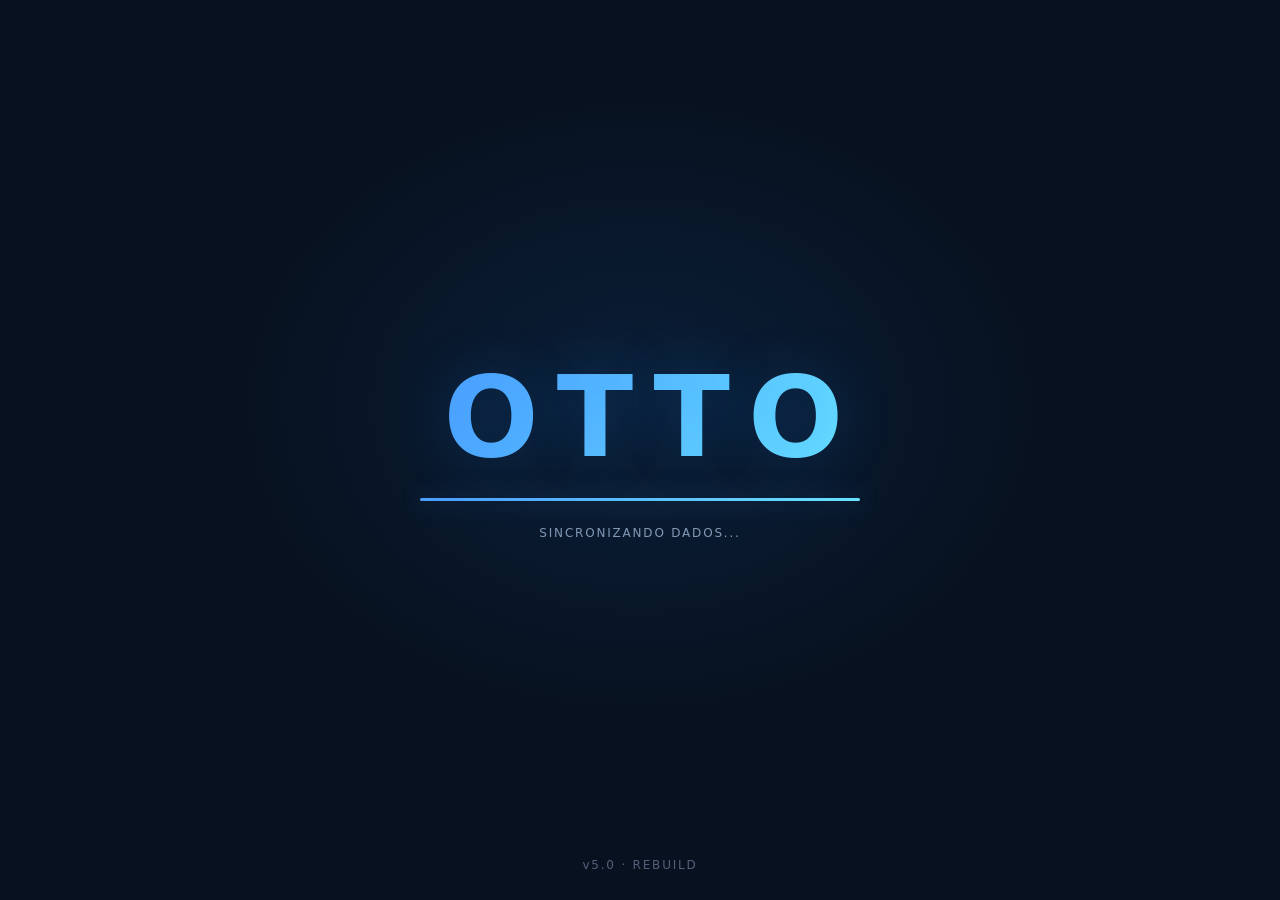
==== commit c3ab24ed: "Atualiza a versão pública sem dados pessoais" ====
--- a/index.html
+++ b/index.html
@@ -294,7 +294,7 @@
   const ANTENNA_URL="http://127.0.0.1:4242";
   const moduleLoad=(key,fallback)=>{try{const value=localStorage.getItem(key);return value?JSON.parse(value):fallback;}catch(_){return fallback;}};
   const moduleSave=(key,value)=>{try{localStorage.setItem(key,JSON.stringify(value));return true;}catch(_){toast("Não foi possível salvar esta configuração no navegador.");return false;}};
-  const modulePrefs=Object.assign({agendaDays:7,timezone:Intl.DateTimeFormat().resolvedOptions().timeZone||"UTC",emailCount:20,emailInterval:15,newsTopics:["tecnologia","economia"],newsCount:5,newsInterval:30,digestCity:"Naviraí, MS",digestWeather:true,digestLength:"curto",digestSpeak:true,digestVolume:.5,digestAuto:true,digestVoice:true,digestClick:true},moduleLoad("jarvis_preferences",{}));
+  const modulePrefs=Object.assign({agendaDays:7,timezone:Intl.DateTimeFormat().resolvedOptions().timeZone||"UTC",emailCount:20,emailInterval:15,newsTopics:["tecnologia","economia"],newsCount:5,newsInterval:30,digestCity:"",digestWeather:true,digestLength:"curto",digestSpeak:true,digestVolume:.5,digestAuto:true,digestVoice:true,digestClick:true},moduleLoad("jarvis_preferences",{}));
   let CALENDARS=moduleLoad("jarvis_calendars",[{id:"cal-1",name:"Agenda 1",color:"#2dd4ff",ics:""},{id:"cal-2",name:"Agenda 2",color:"#8b5cf6",ics:""}]);
   let EMAIL_ACCOUNTS=moduleLoad("jarvis_emails",[{id:"mail-1",nickname:"Gmail",color:"#2dd4ff",host:"imap.gmail.com",email:"",appPassword:""}]);
   let EMAIL_TRIAGE=moduleLoad("jarvis_email_triage",{});
@@ -302,7 +302,7 @@
   let ECONOMY_MODE=true;try{ECONOMY_MODE=localStorage.getItem("otto_economy")!=="false";}catch(_){}
   try{
     if(localStorage.getItem("jarvis_upgrade_seed_v1")!=="done"){
-      Object.assign(modulePrefs,{agendaDays:7,timezone:Intl.DateTimeFormat().resolvedOptions().timeZone||"UTC",emailCount:20,emailInterval:15,newsTopics:["tecnologia","economia"],newsCount:5,newsInterval:30,digestCity:"Naviraí, MS",digestWeather:true,digestLength:"curto",digestSpeak:true,digestVolume:.5,digestAuto:true,digestVoice:true,digestClick:true});
+      Object.assign(modulePrefs,{agendaDays:7,timezone:Intl.DateTimeFormat().resolvedOptions().timeZone||"UTC",emailCount:20,emailInterval:15,newsTopics:["tecnologia","economia"],newsCount:5,newsInterval:30,digestCity:"",digestWeather:true,digestLength:"curto",digestSpeak:true,digestVolume:.5,digestAuto:true,digestVoice:true,digestClick:true});
       CALENDARS=[{id:"cal-1",name:"Agenda 1",color:"#2dd4ff",ics:""},{id:"cal-2",name:"Agenda 2",color:"#8b5cf6",ics:""}];
       EMAIL_ACCOUNTS=[{id:"mail-1",nickname:"Gmail",color:"#2dd4ff",host:"imap.gmail.com",email:"",appPassword:""}];
       CONFIG.model="claude-haiku-4-5-20251001";ECONOMY_MODE=true;
@@ -446,7 +446,7 @@
     modulePrefs.agendaDays=Math.max(0,Number($("agenda-days").value)||0);modulePrefs.timezone=$("agenda-timezone").value.trim()||Intl.DateTimeFormat().resolvedOptions().timeZone||"UTC";
     modulePrefs.emailCount=Math.max(1,Math.min(50,Number($("email-count").value)||20));modulePrefs.emailInterval=Math.max(1,Number($("email-interval").value)||15);
     modulePrefs.newsTopics=$("news-topics").value.split(/\r?\n/).map(x=>x.trim()).filter(Boolean);modulePrefs.newsCount=Math.max(1,Math.min(15,Number($("news-count").value)||5));modulePrefs.newsInterval=Math.max(5,Number($("news-interval").value)||30);
-    modulePrefs.digestCity=$("digest-city").value.trim()||"Naviraí, MS";modulePrefs.digestLength=$("digest-length").value;
+    modulePrefs.digestCity=$("digest-city").value.trim()||"";modulePrefs.digestLength=$("digest-length").value;
     modulePrefs.digestWeather=$("digest-weather").checked;modulePrefs.digestSpeak=$("digest-speak").checked;modulePrefs.digestVolume=Number($("digest-volume").value)||0.5;
     modulePrefs.digestAuto=$("digest-auto").checked;modulePrefs.digestVoice=$("digest-voice").checked;modulePrefs.digestClick=$("digest-click").checked;
     CONFIG.model=$("model-select").value;ECONOMY_MODE=$("economy-mode").checked;
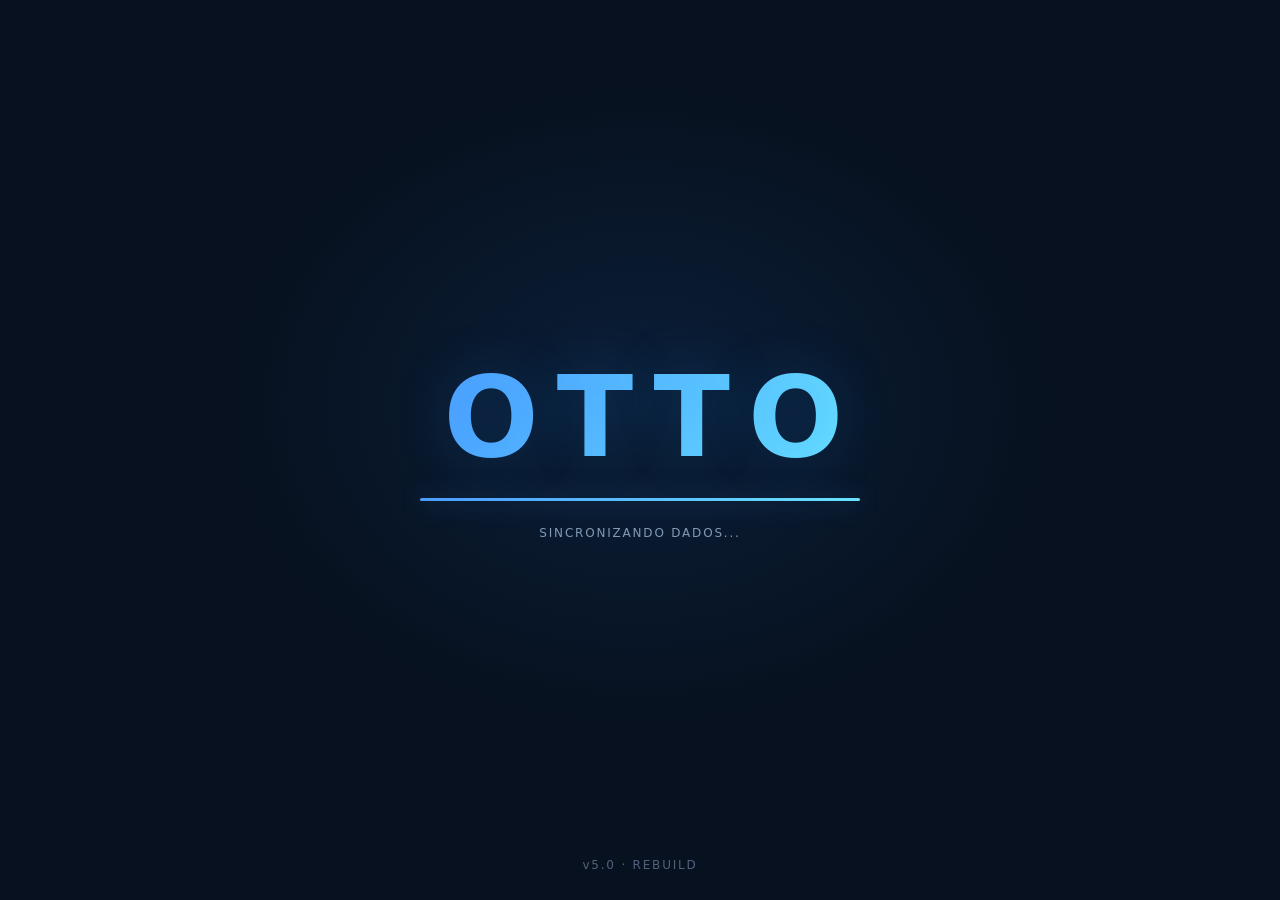
==== commit 2b8e2b80: "Adiciona painel de agentes com estado verificável" ====
--- a/index.html
+++ b/index.html
@@ -157,6 +157,28 @@
 @media(max-width:390px){#app{padding-inline:10px}.brand{font-size:15px!important}.small-btn{padding:8px}.face-clock{font-size:24px}.face-state{font-size:17px}.face-orb-button{width:min(68vw,260px)}.face-panel{padding:var(--sp-12)}.face-bottom{flex-wrap:wrap;justify-content:center}}
 @media(prefers-reduced-motion:reduce){*,*::before,*::after{scroll-behavior:auto!important;animation-duration:.01ms!important;animation-iteration-count:1!important;transition-duration:.01ms!important}}
 </style>
+<style id="agents-panel-styles">
+#module-agents .agents-layout{display:grid;grid-template-columns:minmax(0,1.35fr) minmax(250px,.85fr);gap:16px;padding:16px}
+#module-agents .agents-orbit,#module-agents .agents-side{min-width:0;border:1px solid var(--line);border-radius:var(--radius-small,10px);background:var(--surface,rgba(10,24,44,.82))}
+#module-agents .agents-orbit{display:grid;grid-template-rows:auto auto;justify-items:center;align-content:center;gap:8px;min-height:300px;padding:20px}
+#module-agents .agents-orbit svg{width:min(100%,440px);height:auto;overflow:visible}
+#module-agents .agents-orbit .orbit-ring{fill:none;stroke:var(--muted);stroke-opacity:.2}
+#module-agents .agents-orbit .orbit-core{fill:var(--card,rgba(14,31,55,.78));stroke:var(--muted);stroke-opacity:.55}
+#module-agents .agents-orbit .orbit-title{fill:var(--text);font:700 16px ui-monospace,monospace;text-anchor:middle}
+#module-agents .agents-orbit .orbit-subtitle{fill:var(--muted);font:12px system-ui,sans-serif;text-anchor:middle}
+#module-agents .agents-empty{max-width:420px;text-align:center;color:var(--muted);font-size:12px;line-height:1.65}
+#module-agents .agents-empty strong{display:block;color:var(--text);font-size:14px;margin-bottom:6px}
+#module-agents .agents-side{padding:14px}
+#module-agents .agents-summary{display:grid;grid-template-columns:repeat(2,minmax(0,1fr));gap:8px;margin:12px 0}
+#module-agents .agents-stat{border:1px solid var(--line);border-radius:8px;padding:10px}
+#module-agents .agents-stat span{display:block;color:var(--muted);font-size:10px}
+#module-agents .agents-stat strong{display:block;font:700 18px ui-monospace,monospace;margin-top:4px}
+#module-agents .agents-source{color:var(--muted);font-size:11px;line-height:1.6}
+#module-agents .agents-source code{color:var(--cyan)}
+#module-agents .agents-list{list-style:none;margin:10px 0 0;padding:0}
+#module-agents .agents-list:empty{display:none}
+@media(max-width:700px){#module-agents .agents-layout{grid-template-columns:minmax(0,1fr);padding:12px}#module-agents .agents-orbit{min-height:220px;padding:12px}#module-agents .agents-orbit .orbit-title{font-size:20px}#module-agents .agents-orbit .orbit-subtitle{display:none}}
+</style>
 </head>
 <body>
 <section id="boot" aria-label="Inicialização do OTTO"><div class="boot-title">OTTO</div><div class="boot-rule"></div><div class="boot-sync">SINCRONIZANDO DADOS...</div><div class="boot-version">v5.0 · REBUILD</div></section>
@@ -168,13 +190,13 @@
 <section id="controls"><button id="mic-btn" class="icon-btn" title="Ligar ou desligar o microfone" aria-label="Microfone">🎙</button><input id="text-input" type="text" placeholder="ou digite e tecle Enter" aria-label="Digite um comando"><button id="send-btn" class="icon-btn" title="Enviar comando" aria-label="Enviar">➤</button><button id="stop-btn" class="icon-btn" title="Interromper a fala" aria-label="Interromper fala">⏹</button></section>
 <section class="panel" aria-label="Second Brain"><header class="brain-header"><div class="brain-title">🧠 SECOND BRAIN</div><div class="brain-sub">contexto vivo conectado ao OTTO</div><div id="brain-count" class="brain-count"></div><button id="add-note-btn" class="brain-btn" title="Criar nota">+</button><button id="reload-btn" class="brain-btn" title="Recarregar notas">⟳</button></header><div id="graph-container" aria-label="Grafo de notas"></div><div id="legend" class="legend"></div></section>
 <section class="module-tabs" role="tablist" aria-label="Centrais do OTTO">
-<button class="module-tab active" data-module="agenda">🗓 AGENDA</button><button class="module-tab" data-module="emails">✉ E-MAILS <span id="email-badge" class="badge" hidden>0</span></button><button class="module-tab" data-module="news">▤ NOTÍCIAS</button><button class="module-tab" data-module="digest">☀ DIGEST</button>
+<button class="module-tab active" data-module="agenda">🗓 AGENDA</button><button class="module-tab" data-module="emails">✉ E-MAILS <span id="email-badge" class="badge" hidden>0</span></button><button class="module-tab" data-module="news">▤ NOTÍCIAS</button><button class="module-tab" data-module="digest">☀ DIGEST</button><button class="module-tab" data-module="agents" aria-controls="module-agents">✦ AGENTES</button>
 </section>
 <section id="module-agenda" class="module-panel active"><header class="module-head"><h2>🗓 CENTRAL DE AGENDA</h2><span class="hint">hoje + próximos 7 dias</span><span id="next-countdown" class="countdown"></span><button class="refresh-btn" id="agenda-refresh">↻ Atualizar</button></header><div class="module-body"><div id="agenda-status" class="module-status">As agendas serão carregadas quando você abrir este painel.</div><div id="agenda-content"></div></div></section>
 <section id="module-emails" class="module-panel"><header class="module-head"><h2>✉ CENTRAL DE E-MAILS</h2><span id="emails-status-inline" class="hint">triagem local/API</span><button class="refresh-btn" id="emails-refresh">↻ Atualizar</button></header><div class="module-body"><div id="emails-status" class="module-status">Configure uma conta no painel ⚙.</div><div id="emails-content"></div></div></section>
 <section id="module-news" class="module-panel"><header class="module-head"><h2>▤ RADAR DE NOTÍCIAS</h2><span class="hint">fontes gratuitas · Google News RSS</span><button class="refresh-btn" id="news-refresh">↻ Atualizar</button></header><div class="module-body"><div id="news-status" class="module-status">Tecnologia e economia · Brasil</div><div id="news-content"></div></div></section>
 <section id="module-digest" class="module-panel"><header class="module-head"><h2>☀ MORNING DIGEST</h2><span class="hint">agenda · ação · notícias · foco</span><button class="refresh-btn" id="digest-btn">▶ Gerar briefing</button></header><div class="module-body"><div id="digest-status" class="module-status">Diga “bom dia” ao OTTO ou gere seu briefing agora.</div><div id="digest-content" class="digest-text"></div></div></section>
-</main>
+<section id="module-agents" class="module-panel"><header class="module-head"><h2>✦ PAINEL DE AGENTES</h2><span id="agents-updated" class="hint">Aguardando leitura local</span><button class="refresh-btn" id="agents-refresh" type="button">↻ Atualizar</button></header><div class="agents-layout"><div class="agents-orbit"><svg viewBox="0 0 440 260" role="img" aria-labelledby="agents-svg-title agents-svg-desc"><title id="agents-svg-title">Constelação de agentes do OTTO</title><desc id="agents-svg-desc">Sem agentes autônomos registrados no servidor.</desc><circle class="orbit-ring" cx="220" cy="118" r="92"/><circle class="orbit-ring" cx="220" cy="118" r="67"/><polygon class="orbit-core" points="220,79 254,98 254,138 220,157 186,138 186,98"/><text class="orbit-title" x="220" y="116">OTTO</text><text class="orbit-subtitle" x="220" y="136">NÚCLEO LOCAL</text></svg><div class="agents-empty"><strong id="agents-empty-title">Nenhum agente autônomo confirmado</strong><span id="agents-empty-copy">Não há workers ou tarefas agendadas no servidor para representar. O painel não inventa sinais de atividade.</span></div></div><aside class="agents-side"><div id="agents-status" class="module-status" role="status" aria-live="polite">Consultando a antena local…</div><h3>RESUMO</h3><div class="agents-summary"><div class="agents-stat"><span>Total confirmado</span><strong id="agents-total">—</strong></div><div class="agents-stat"><span>Em dia</span><strong id="agents-ok">—</strong></div><div class="agents-stat"><span>Atenção</span><strong id="agents-attention">—</strong></div><div class="agents-stat"><span>Desligados</span><strong id="agents-off">—</strong></div></div><p class="agents-source">Fonte: <code>GET /api/agents</code> na antena local. Só leitura; sem chamadas de IA ou serviços externos.</p><ul id="agents-list" class="agents-list" aria-label="Agentes registrados"></ul></aside></div></section></main>
 <div id="settings-overlay" class="settings-overlay" role="dialog" aria-modal="true" aria-labelledby="settings-title"><div class="settings-modal"><h2 id="settings-title">⚙ CONFIGURAÇÕES DO OTTO</h2>
 <section class="settings-section"><h3>AGENDA</h3><p class="settings-help">Google Agenda no computador → ⚙ Configurações → escolha a agenda à esquerda → “Integrar agenda” → copie o “Endereço secreto em formato iCal”.</p><p class="settings-warning">Este link dá acesso de leitura à agenda. Ele fica salvo só no seu navegador e nunca é enviado para a IA.</p><div id="calendar-config-list"></div><button id="add-calendar" class="add-config">+ adicionar agenda</button><div class="settings-grid" style="margin-top:10px"><div class="settings-field"><label for="agenda-days">Janela da agenda</label><select id="agenda-days"><option value="0">Só hoje</option><option value="7">Hoje + próximos 7 dias</option></select></div><div class="settings-field"><label for="agenda-timezone">Fuso horário (IANA)</label><input id="agenda-timezone" placeholder="detectado pelo navegador"></div></div></section>
 <section class="settings-section"><h3>E-MAILS</h3><p class="settings-help">Gmail: ative a verificação em 2 etapas em myaccount.google.com/security; depois crie uma senha de app em myaccount.google.com/apppasswords e cole a senha exclusiva de 16 letras.</p><p class="settings-warning">Sua senha de app fica no navegador e é enviada apenas à antena local e ao provedor. Remetente, assunto e um trecho do e-mail podem ser enviados à Anthropic para triagem. O OTTO só lê: nunca envia, responde, apaga ou marca mensagens.</p><div id="email-config-list"></div><button id="add-email" class="add-config">+ adicionar conta</button><div class="settings-grid" style="margin-top:10px"><div class="settings-field"><label for="email-count">E-mails recentes por conta</label><input id="email-count" type="number" min="1" max="50"></div><div class="settings-field"><label for="email-interval">Atualização (minutos)</label><input id="email-interval" type="number" min="1" max="240"></div></div></section>
@@ -644,7 +666,40 @@
   window.addEventListener("load",()=>{refreshAgenda();refreshNews(false);});
 })();
 </script>
-<div id="faceMode" data-s="idle" aria-hidden="true" role="dialog" aria-modal="true" aria-label="Cockpit FACE do OTTO">
+<script id="agents-panel-script">
+(() => {
+  "use strict";
+  const panel=document.getElementById("module-agents"),status=document.getElementById("agents-status");
+  if(!panel||!status)return;
+  const $=id=>document.getElementById(id);
+  let timer=0,requestInFlight=false;
+  function stopPolling(){if(timer){clearInterval(timer);timer=0;}}
+  function startPolling(){stopPolling();if(panel.classList.contains("active")&&document.visibilityState==="visible"){loadAgents();timer=setInterval(loadAgents,30000);}}
+  async function loadAgents(){
+    if(requestInFlight||!panel.classList.contains("active")||document.visibilityState!=="visible")return;
+    requestInFlight=true;status.classList.remove("error");status.textContent="Lendo inventário local…";
+    try{
+      const response=await fetch("http://127.0.0.1:4242/api/agents",{headers:{Accept:"application/json"},cache:"no-store"});
+      if(!response.ok)throw new Error("A antena respondeu HTTP "+response.status+".");
+      const data=await response.json();
+      if(!data||data.ok!==true||!Array.isArray(data.agents)||!data.resumo)throw new Error("A resposta da antena está incompleta.");
+      $("agents-total").textContent=String(data.resumo.total??data.agents.length);
+      $("agents-ok").textContent=String(data.resumo.ok??0);
+      $("agents-attention").textContent=String(data.resumo.atencao??0);
+      $("agents-off").textContent=String(data.resumo.off??0);
+      $("agents-updated").textContent="Atualizado "+new Intl.DateTimeFormat("pt-BR",{hour:"2-digit",minute:"2-digit",second:"2-digit"}).format(new Date(data.now));
+      $("agents-empty-title").textContent=data.agents.length?"Inventário recebido":"Nenhum agente autônomo confirmado";
+      $("agents-empty-copy").textContent=data.agents.length?"O inventário veio da antena local; os estados e ciclos são apresentados somente quando há dados reais.":"Não há workers ou tarefas agendadas no servidor para representar. O painel não inventa sinais de atividade.";
+      status.textContent=data.agents.length?"Inventário local carregado.":"Antena online; nenhum agente autônomo registrado.";
+    }catch(error){status.classList.add("error");status.textContent="Não foi possível ler o inventário: "+(error.message||"antena local indisponível");$("agents-updated").textContent="Sem atualização";}
+    finally{requestInFlight=false;}
+  }
+  document.querySelectorAll(".module-tab[data-module='agents']").forEach(button=>button.addEventListener("click",startPolling));
+  document.getElementById("agents-refresh").addEventListener("click",loadAgents);
+  document.addEventListener("visibilitychange",()=>{if(document.visibilityState==="hidden")stopPolling();else if(panel.classList.contains("active"))startPolling();});
+  window.addEventListener("pagehide",stopPolling);
+})();
+</script><div id="faceMode" data-s="idle" aria-hidden="true" role="dialog" aria-modal="true" aria-label="Cockpit FACE do OTTO">
   <div class="face-frame">
     <i class="face-corner tl"></i><i class="face-corner tr"></i><i class="face-corner bl"></i><i class="face-corner br"></i>
     <header class="face-top">
